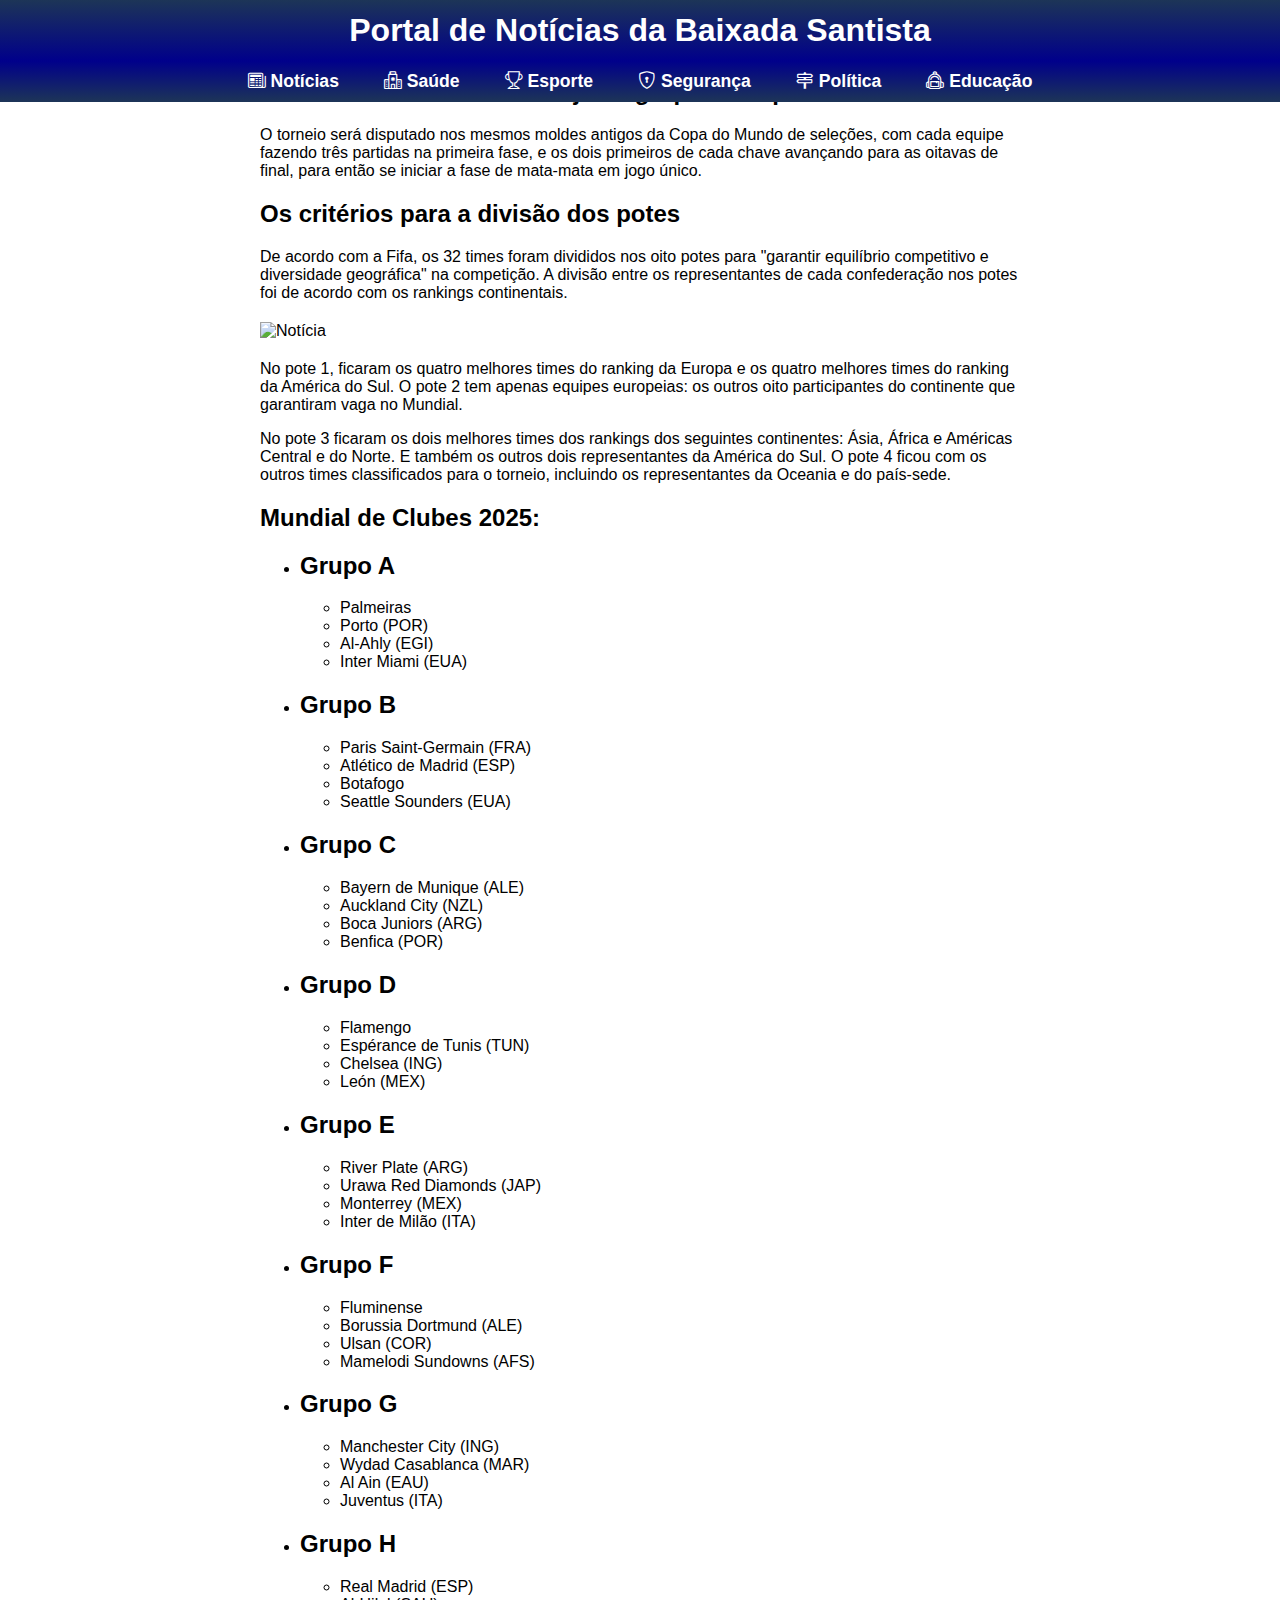
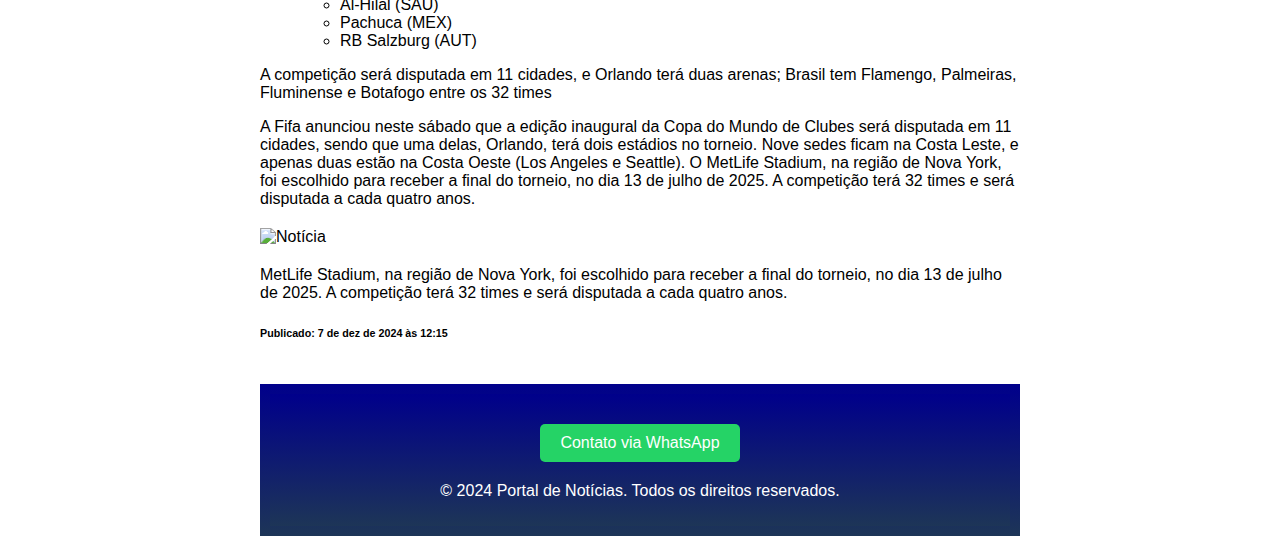
==== index.html @ 89210969 "atualizacao de noticias" ====
<!DOCTYPE html>
<html lang="pt-br">
  <head>
    <meta charset="UTF-8" />
    <meta http-equiv="X-UA-Compatible" content="IE=edge" />
    <meta name="viewport" content="width=device-width, initial-scale=1.0" />
    <link
      rel="stylesheet"
      href="https://cdn.jsdelivr.net/npm/bootstrap-icons@1.11.1/font/bootstrap-icons.css"
    />
    <link rel="stylesheet" href="style.css" />
    <link rel="stylesheet" href="header/header.css" />
    <link rel="stylesheet" href="footer/footer.css" />
    <title>Portal da Baixada</title>
  </head>

  <body>
    <header class="header"></header>

    <div class="container">
      <img
        src="https://pbs.twimg.com/media/GdshTsCWIAAEj3i?format=jpg&name=900x900"
        alt="Notícia"
      />

      <h2>Mundial de Clubes 2025: veja os grupos completos</h2>

      <p>
        O torneio será disputado nos mesmos moldes antigos da Copa do Mundo de seleções, com cada equipe fazendo três partidas na primeira fase, e os dois primeiros de cada chave avançando para as oitavas de final, para então se iniciar a fase de mata-mata em jogo único.
      </p>

      <h2>Os critérios para a divisão dos potes</h2>

      <p>
        De acordo com a Fifa, os 32 times foram divididos nos oito potes para "garantir equilíbrio competitivo e diversidade geográfica" na competição. A divisão entre os representantes de cada confederação nos potes foi de acordo com os rankings continentais.
      </p>

      <img
        src="https://s2-ge.glbimg.com/yIe1vOxu4P1j-DwuPn0Oig8nXSs=/0x0:4906x3153/984x0/smart/filters:strip_icc()/i.s3.glbimg.com/v1/AUTH_bc8228b6673f488aa253bbcb03c80ec5/internal_photos/bs/2024/A/3/5BqN5rSkuLh1soBB4wpw/2024-12-05t182427z-1004828133-up1ekc51f4p4j-rtrmadp-3-soccer-club-draw.jpg"
        alt="Notícia"
      />

      <p>
        No pote 1, ficaram os quatro melhores times do ranking da Europa e os quatro melhores times do ranking da América do Sul. O pote 2 tem apenas equipes europeias: os outros oito participantes do continente que garantiram vaga no Mundial.
      </p>

      <p>
        No pote 3 ficaram os dois melhores times dos rankings dos seguintes continentes: Ásia, África e Américas Central e do Norte. E também os outros dois representantes da América do Sul. O pote 4 ficou com os outros times classificados para o torneio, incluindo os representantes da Oceania e do país-sede.
      </p>

      <h2>Mundial de Clubes 2025:</h2>

      <ul>
        <li>
          <h2>Grupo A</h2>
          <ul>
            <li>Palmeiras</li>
            <li>Porto (POR)</li>
            <li>Al-Ahly (EGI)</li>
            <li>Inter Miami (EUA)</li>
          </ul>
        </li>
        <li>
          <h2>Grupo B</h2>
          <ul>
            <li>Paris Saint-Germain (FRA)</li>
            <li>Atlético de Madrid (ESP)</li>
            <li>Botafogo</li>
            <li>Seattle Sounders (EUA)</li>
          </ul>
        </li>
        <li>
          <h2>Grupo C</h2>
          <ul>
            <li>Bayern de Munique (ALE)</li>
            <li>Auckland City (NZL)</li>
            <li>Boca Juniors (ARG)</li>
            <li>Benfica (POR)</li>
          </ul>
        </li>
        <li>
          <h2>Grupo D</h2>
          <ul>
            <li>Flamengo</li>
            <li>Espérance de Tunis (TUN)</li>
            <li>Chelsea (ING)</li>
            <li>León (MEX)</li>
          </ul>
        </li>
        <li>
          <h2>Grupo E</h2>
          <ul>
            <li>River Plate (ARG)</li>
            <li>Urawa Red Diamonds (JAP)</li>
            <li>Monterrey (MEX)</li>
            <li>Inter de Milão (ITA)</li>
          </ul>
        </li>
        <li>
          <h2>Grupo F</h2>
          <ul>
            <li>Fluminense</li>
            <li>Borussia Dortmund (ALE)</li>
            <li>Ulsan (COR)</li>
            <li>Mamelodi Sundowns (AFS)</li>
          </ul>
        </li>
        <li>
          <h2>Grupo G</h2>
          <ul>
            <li>Manchester City (ING)</li>
            <li>Wydad Casablanca (MAR)</li>
            <li>Al Ain (EAU)</li>
            <li>Juventus (ITA)</li>
          </ul>
        </li>
        <li>
          <h2>Grupo H</h2>
          <ul>
            <li>Real Madrid (ESP)</li>
            <li>Al-Hilal (SAU)</li>
            <li>Pachuca (MEX)</li>
            <li>RB Salzburg (AUT)</li>
          </ul>
        </li>
      </ul>
      <p>A competição será disputada em 11 cidades, e Orlando terá duas arenas; Brasil tem Flamengo, Palmeiras, Fluminense e Botafogo entre os 32 times</p>
      <p>A Fifa anunciou neste sábado que a edição inaugural da Copa do Mundo de Clubes será disputada em 11 cidades, sendo que uma delas, Orlando, terá dois estádios no torneio. Nove sedes ficam na Costa Leste, e apenas duas estão na Costa Oeste (Los Angeles e Seattle). O MetLife Stadium, na região de Nova York, foi escolhido para receber a final do torneio, no dia 13 de julho de 2025. A competição terá 32 times e será disputada a cada quatro anos.</p>
      <img
        src="https://copaamerica.com/stadiums/metlife-stadium.jpg"
        alt="Notícia"
      />

      <p>MetLife Stadium, na região de Nova York, foi escolhido para receber a final do torneio, no dia 13 de julho de 2025. A competição terá 32 times e será disputada a cada quatro anos.</p>

        <h6><span>Publicado:</span> 7 de dez de 2024 às 12:15</h6>
    </div>

    <div class="container">
    
    <footer class="footer"> </footer>
    <script src="main.js"></script>
  </body>
</html>
---- style.css ----
* {
  box-sizing: border-box; /* Garante que margens e bordas sejam incluídas na largura/altura */
}

.container {
  max-width: 100%; /* Limita a largura máxima de elementos */
  overflow-x: hidden; /* Garante que nada ultrapasse a largura */
}

img, iframe, video {
  max-width: 100%; /* Garante que mídias respeitem os limites do container */
  height: auto; /* Mantém proporção */
}

html, body {
  font-family: Arial, sans-serif;
  margin: 0;
  padding: 0;
  overflow-x: hidden; /* Remove a rolagem horizontal */
  width: 100%; /* Garante que o conteúdo não ultrapasse a largura da viewport */
}

.container {
  max-width: 800px;
  margin: 20px auto;
  padding: 0 20px;
}

img {
  max-width: 100%;
  height: auto;
  display: block;
  margin: 20px auto;
}
---- header/header.css ----
html, body {
  font-family: Arial, sans-serif;
  margin: 0;
  padding: 0;
  overflow-x: hidden; /* Remove a rolagem horizontal */
  width: 100%; /* Garante que o conteúdo não ultrapasse a largura da viewport */
}

header {
  width: 100%; /* Navbar ocupa toda a largura */
  color: white;
  text-align: center;
  background-image: linear-gradient(to top, darkblue, #1D3557);
  position: fixed;
}

h1 {
  padding: 2px;
  margin: 10px;
  text-align: center;
}

nav {
  display: flex; /* Ativa o Flexbox */
  justify-content: center; /* Centraliza os itens horizontalmente */
  background-image: linear-gradient(to bottom,darkblue, #1D3557); /* Gradiente no fundo */
  padding: 10px 0; /* Espaçamento vertical */
  position: fixed; /* Fixa a navbar na posição especificada */
  left: 0; /* Alinha ao início da página */
  width: 100%; /* Navbar ocupa toda a largura */

}

nav > a {
  color: white;
  text-decoration: none;
  padding: 1px;
  font-weight: bolder;
  text-decoration: none; /* Remove o sublinhado dos links */
  padding: 10px 15px; /* Espaçamento interno para os links */
  
}

nav > a:hover {
  background-color: white;
  color: darkblue;
  padding: 10px;
  border-radius: 7px;
}

/* Estilo dos itens da lista */
.navbar ul {
  display: flex; /* Flexbox para os itens */
  list-style: none; /* Remove as bolinhas da lista */
  margin: 0;
  padding: 0;
  gap: 25px; /* Espaçamento entre os links */
}

/* Links da navbar */
.navbar ul li a {
  text-decoration: none; /* Remove sublinhado */
  color: #fff; /* Cor do texto */
  font-weight: bold; /* Texto em negrito */
  font-size: 1.1rem; /* Aumenta o tamanho da fonte */
  padding: 5px 10px; /* Espaçamento interno */
  transition: color 0.3s, background-color 0.3s; /* Animação ao passar o mouse */
}

/* Efeito de hover nos links */
.navbar ul li a:hover {
  color: #001f7f; /* Altera a cor do texto ao passar o mouse */
  background: #fff; /* Fundo branco no hover */
  border-radius: 5px; /* Bordas arredondadas */
}

/* Responsividade */
@media (max-width: 768px) {
  header {
    text-align: center;
    padding: 2px;
    background-image: linear-gradient(to bottom,darkblue, #1D3557);
    position: relative; /* Fixa a navbar na posição especificada */
    width: 100%; /* Navbar ocupa toda a largura */
  
  }

  nav {
    display: flex; /* Ativa o Flexbox */
    justify-content: center; /* Centraliza os itens horizontalmente */
    background-image: linear-gradient(to bottom,darkblue, #1D3557); /* Gradiente no fundo */
    padding: 10px 0; /* Espaçamento vertical */
    position: relative; /* Fixa a navbar na posição especificada */
    left: 0; /* Alinha ao início da página */
    width: 100%; /* Navbar ocupa toda a largura */
  
  }

  .navbar ul {
    flex-direction: column; /* Links em coluna */
    align-items: center; /* Centraliza os itens */
    gap: 15px; /* Reduz o espaçamento entre links */
  }
}
---- footer/footer.css ----
html, body {
  font-family: Arial, sans-serif;
  margin: 0;
  padding: 0;
  overflow-x: hidden; /* Remove a rolagem horizontal */
  width: 100%; /* Garante que o conteúdo não ultrapasse a largura da viewport */
}

.contact-button {
  display: block;
  width: 100%;
  max-width: 200px;
  margin: 20px auto;
  padding: 10px 20px;
  background-color: #25d366;
  color: white;
  text-align: center;
  text-decoration: none;
  border-radius: 5px;
}

.contact-button:hover {
  background-color: #128c7e;
}

footer {
  background-image: linear-gradient(to bottom,darkblue, #1D3557); /* Gradiente no fundo */
  color: white;
  text-align: center;
  padding: 10px;
  bottom: 0;
  width: 100%;
}
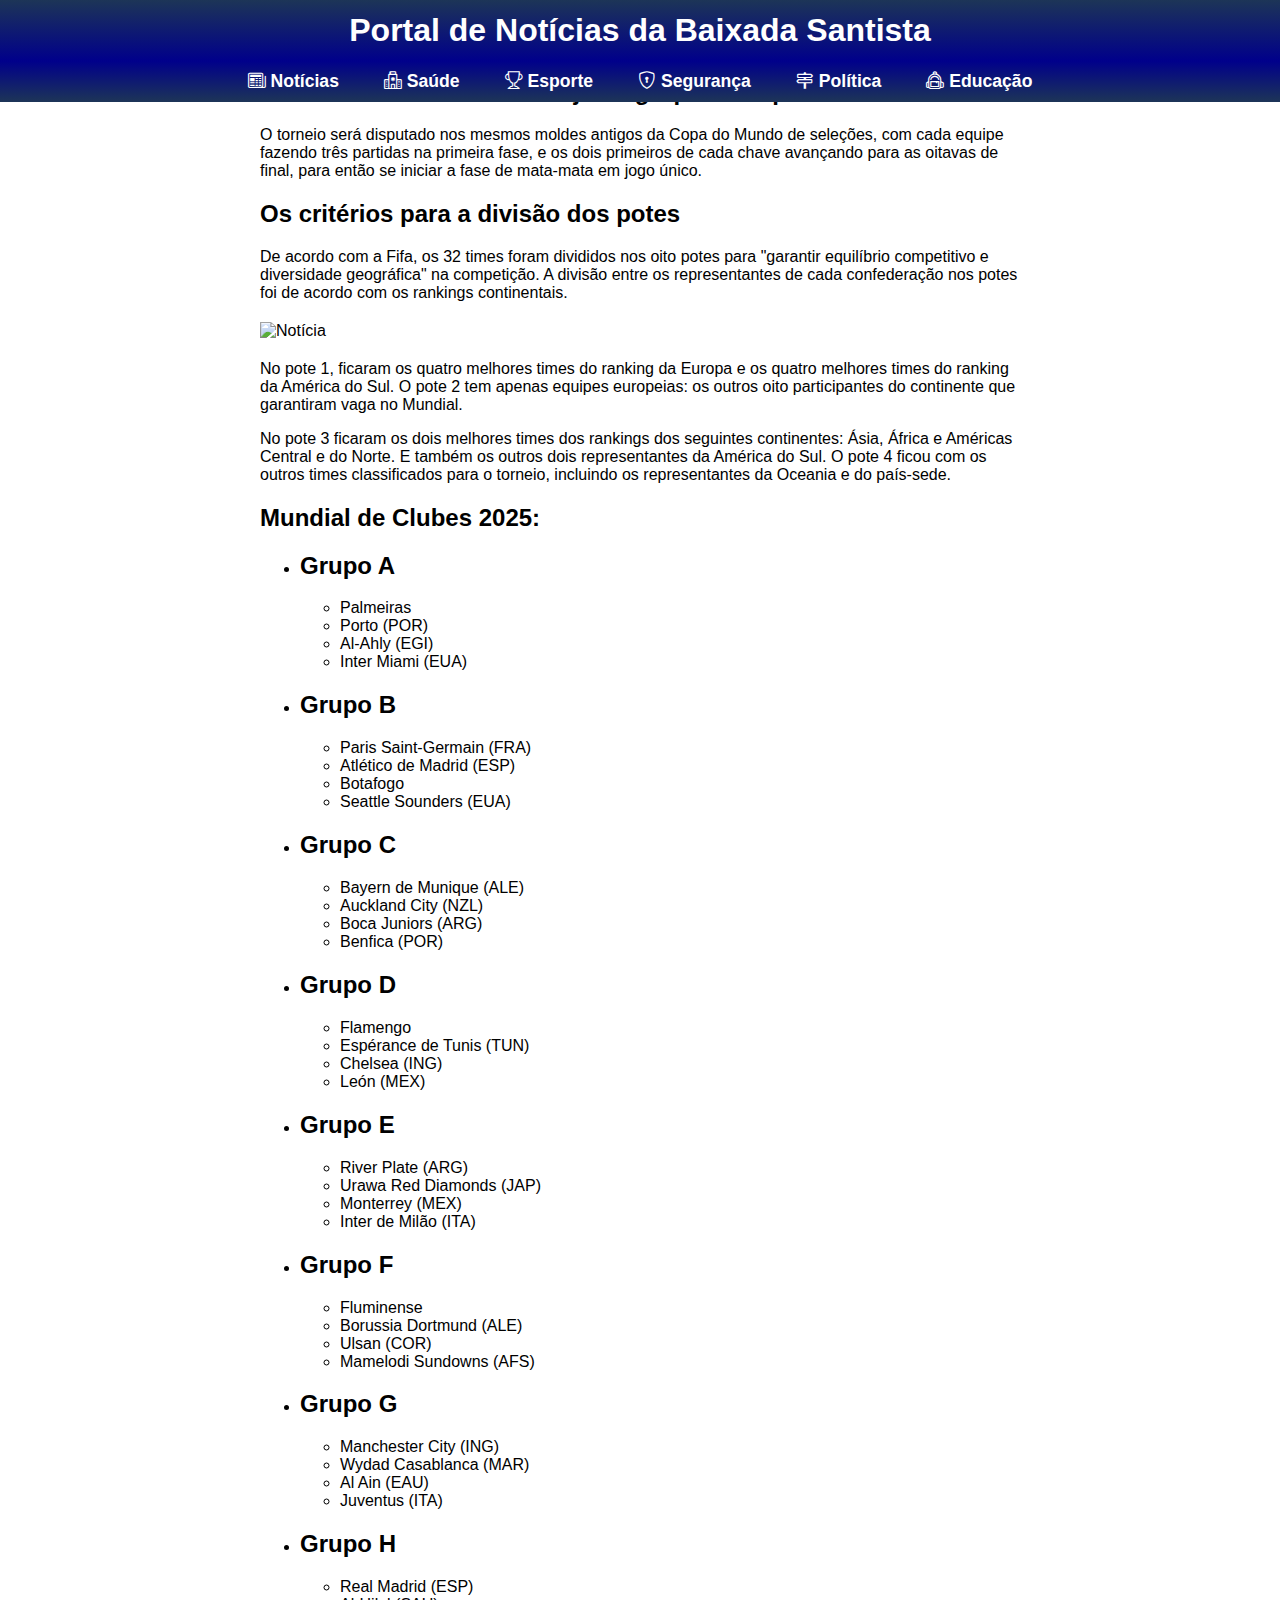
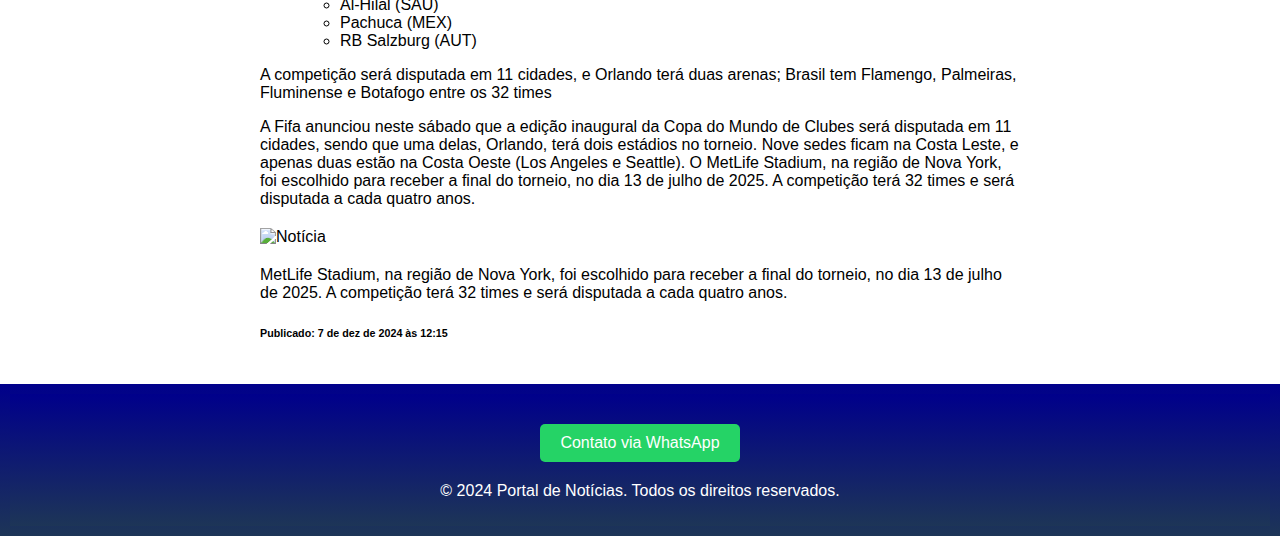
==== commit b7527d83: "update, corrigindo footer" ====
--- a/index.html
+++ b/index.html
@@ -135,8 +135,6 @@
 
         <h6><span>Publicado:</span> 7 de dez de 2024 às 12:15</h6>
     </div>
-
-    <div class="container">
     
     <footer class="footer"> </footer>
     <script src="main.js"></script>
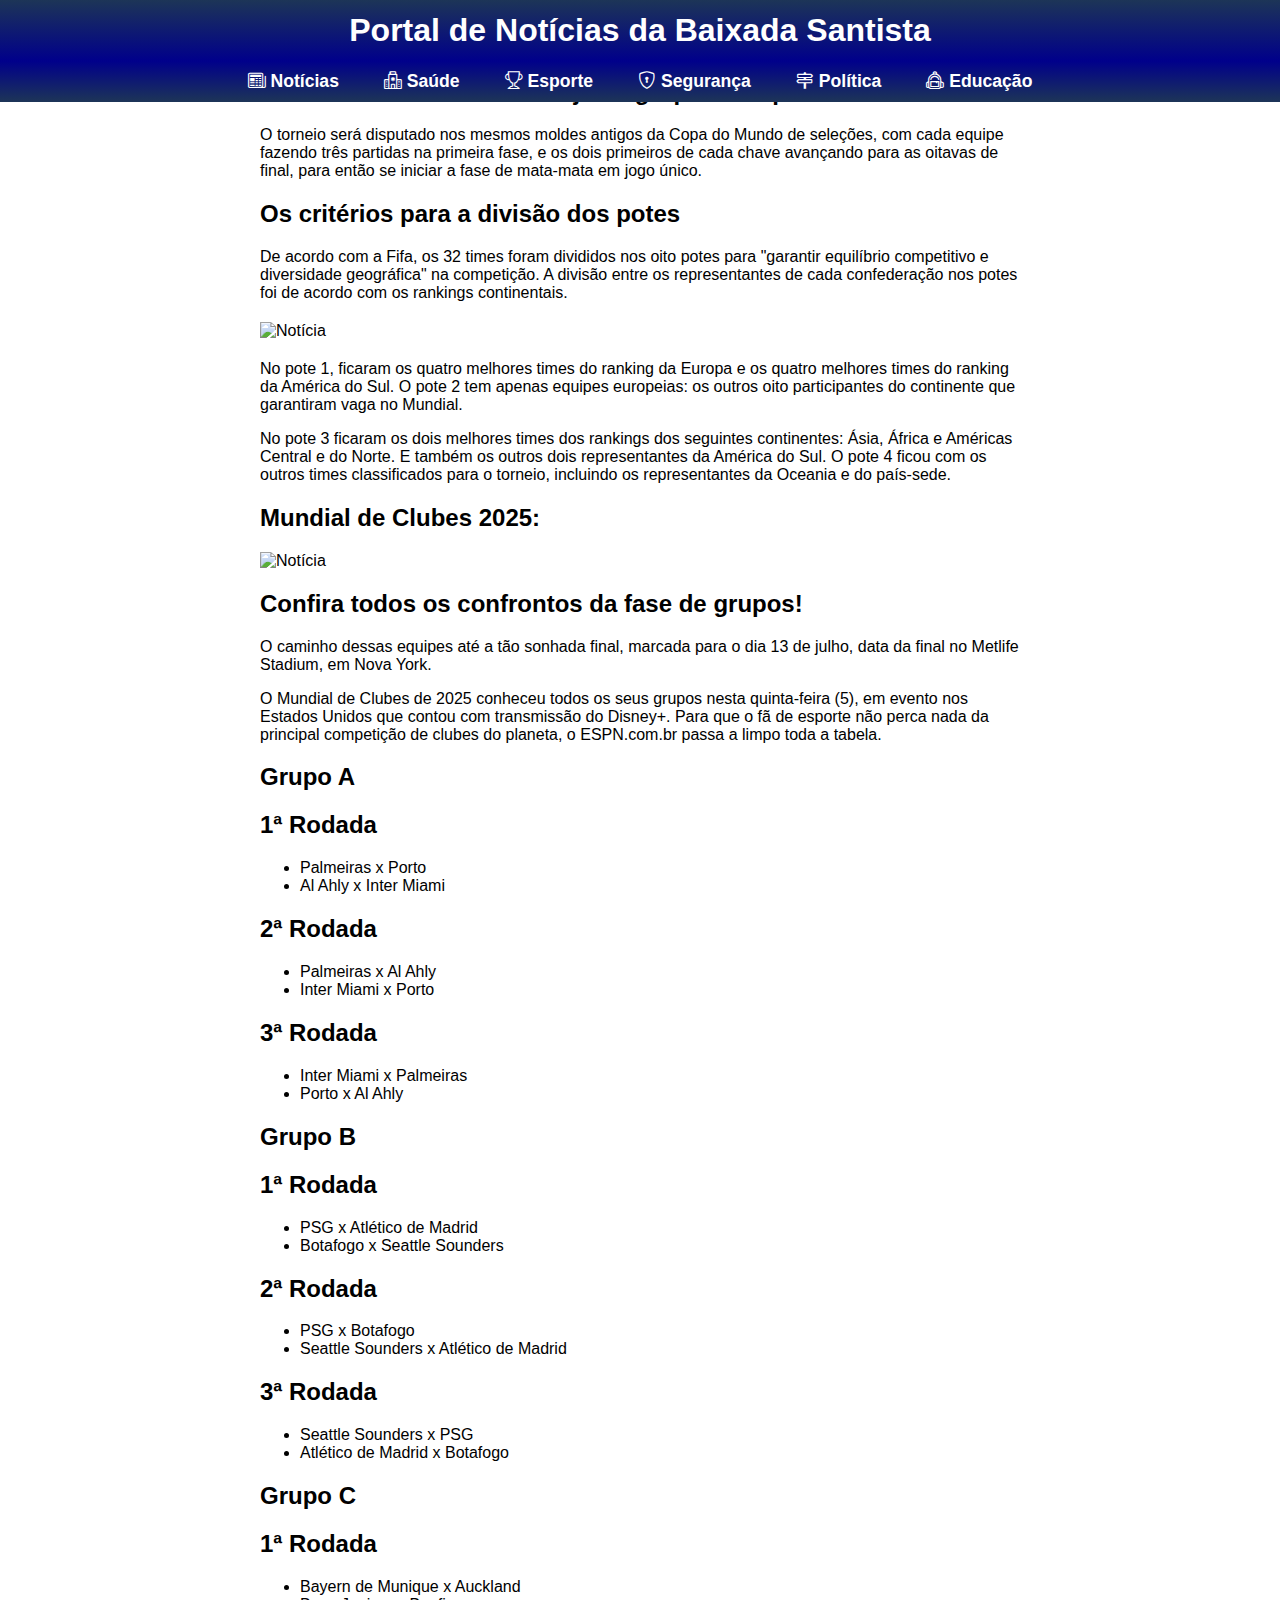
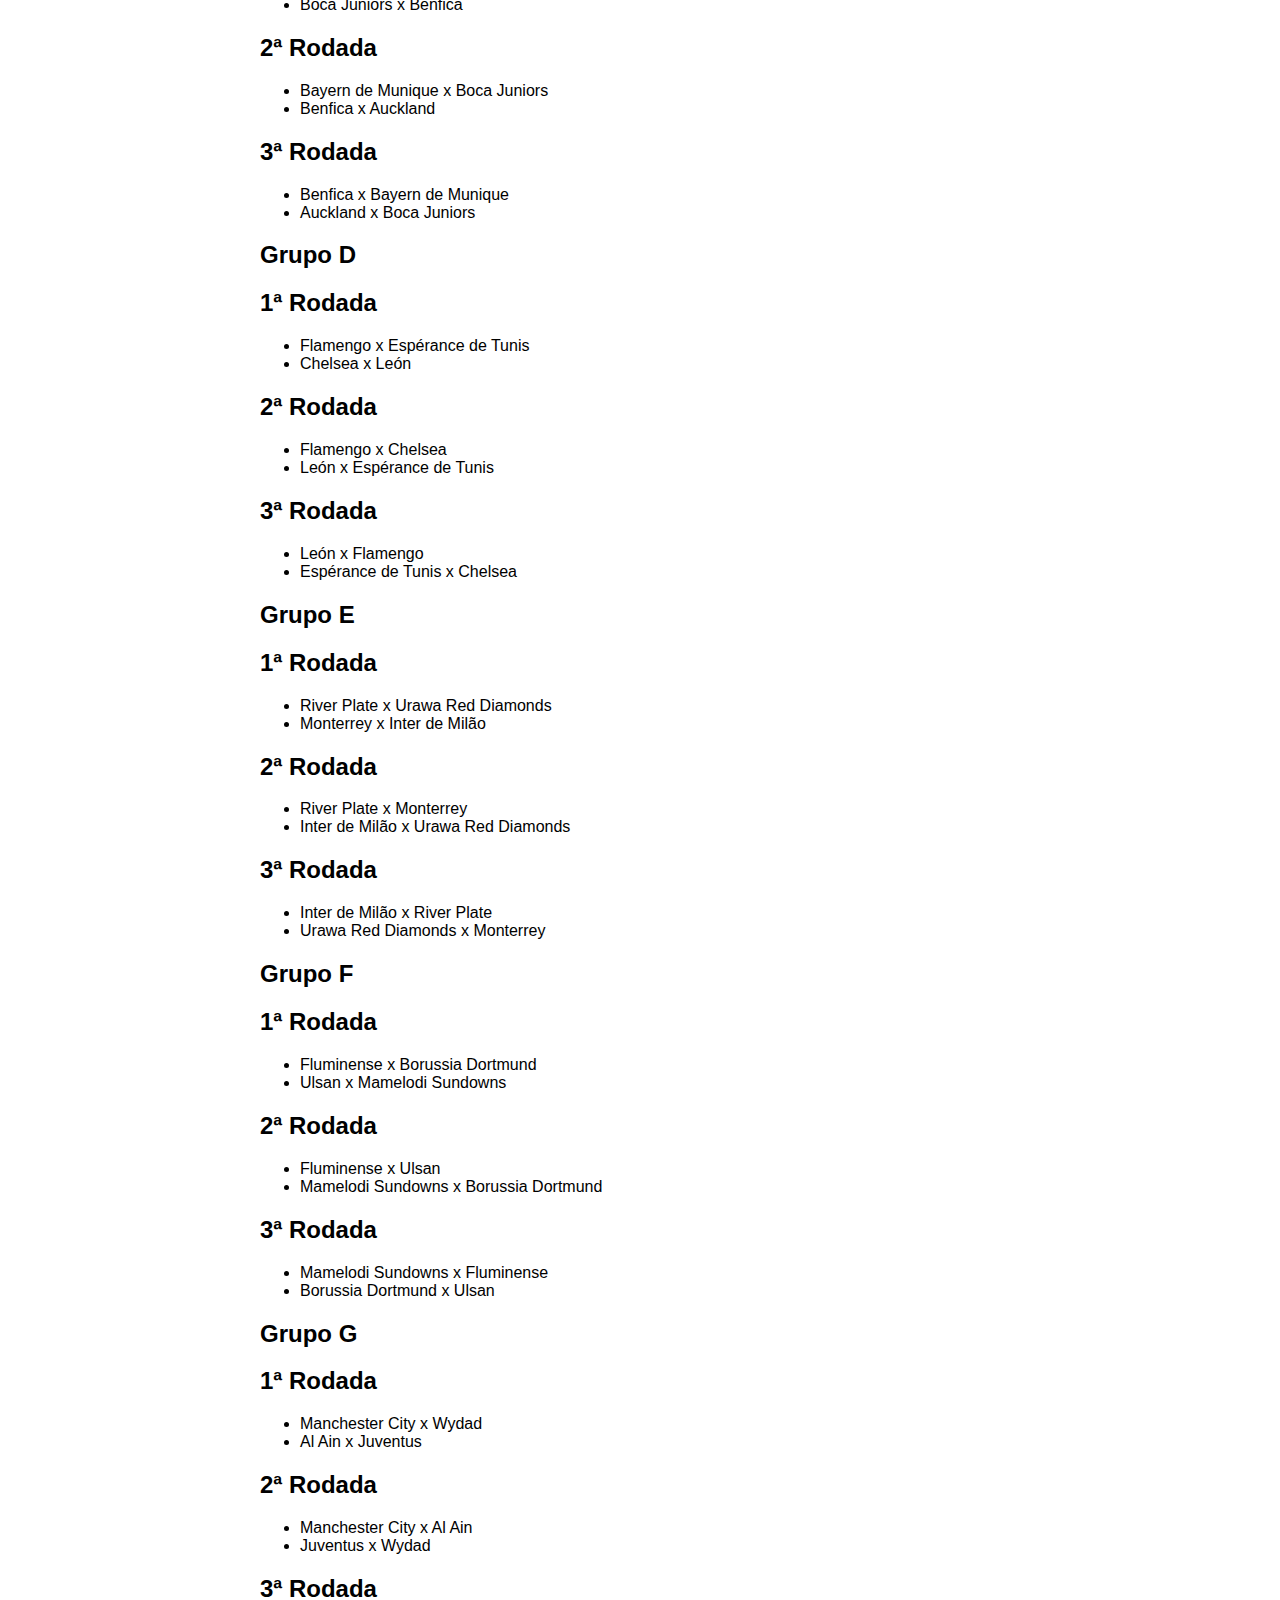
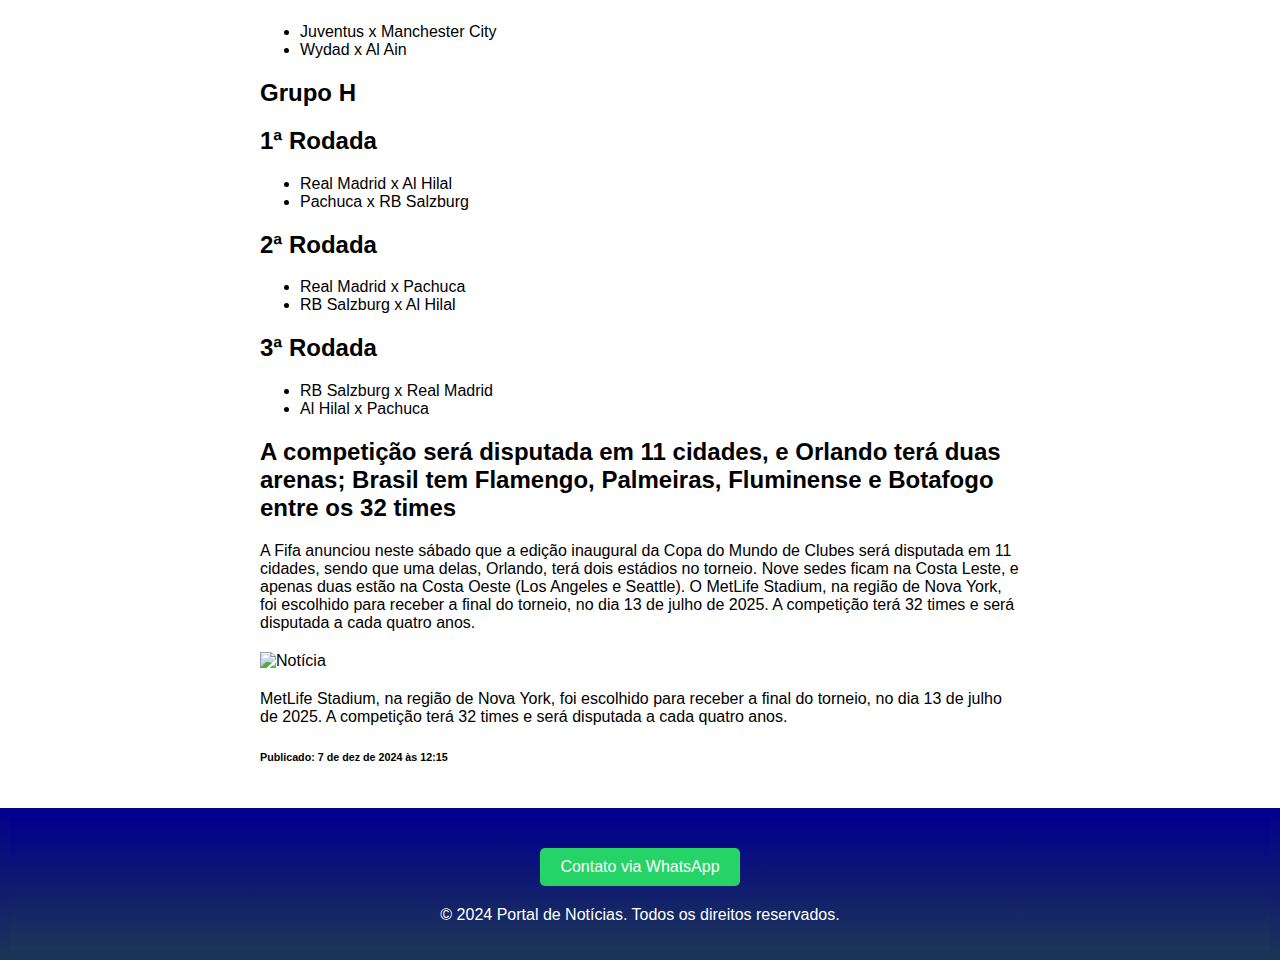
==== commit 0c2df6a8: "update noticias" ====
--- a/index.html
+++ b/index.html
@@ -50,81 +50,153 @@
 
       <h2>Mundial de Clubes 2025:</h2>
 
-      <ul>
-        <li>
-          <h2>Grupo A</h2>
-          <ul>
-            <li>Palmeiras</li>
-            <li>Porto (POR)</li>
-            <li>Al-Ahly (EGI)</li>
-            <li>Inter Miami (EUA)</li>
-          </ul>
-        </li>
-        <li>
-          <h2>Grupo B</h2>
-          <ul>
-            <li>Paris Saint-Germain (FRA)</li>
-            <li>Atlético de Madrid (ESP)</li>
-            <li>Botafogo</li>
-            <li>Seattle Sounders (EUA)</li>
-          </ul>
-        </li>
-        <li>
-          <h2>Grupo C</h2>
-          <ul>
-            <li>Bayern de Munique (ALE)</li>
-            <li>Auckland City (NZL)</li>
-            <li>Boca Juniors (ARG)</li>
-            <li>Benfica (POR)</li>
-          </ul>
-        </li>
-        <li>
-          <h2>Grupo D</h2>
-          <ul>
-            <li>Flamengo</li>
-            <li>Espérance de Tunis (TUN)</li>
-            <li>Chelsea (ING)</li>
-            <li>León (MEX)</li>
-          </ul>
-        </li>
-        <li>
-          <h2>Grupo E</h2>
-          <ul>
-            <li>River Plate (ARG)</li>
-            <li>Urawa Red Diamonds (JAP)</li>
-            <li>Monterrey (MEX)</li>
-            <li>Inter de Milão (ITA)</li>
-          </ul>
-        </li>
-        <li>
-          <h2>Grupo F</h2>
-          <ul>
-            <li>Fluminense</li>
-            <li>Borussia Dortmund (ALE)</li>
-            <li>Ulsan (COR)</li>
-            <li>Mamelodi Sundowns (AFS)</li>
-          </ul>
-        </li>
-        <li>
-          <h2>Grupo G</h2>
-          <ul>
-            <li>Manchester City (ING)</li>
-            <li>Wydad Casablanca (MAR)</li>
-            <li>Al Ain (EAU)</li>
-            <li>Juventus (ITA)</li>
-          </ul>
-        </li>
-        <li>
-          <h2>Grupo H</h2>
-          <ul>
-            <li>Real Madrid (ESP)</li>
-            <li>Al-Hilal (SAU)</li>
-            <li>Pachuca (MEX)</li>
-            <li>RB Salzburg (AUT)</li>
-          </ul>
-        </li>
-      </ul>
-      <p>A competição será disputada em 11 cidades, e Orlando terá duas arenas; Brasil tem Flamengo, Palmeiras, Fluminense e Botafogo entre os 32 times</p>
+      <img
+        src="https://cdn2.tribunaonline.com.br/img/inline/210000/1200x720/Mundial-de-Clubes-2025-veja-a-tabela-com-os-jogos-0021188300202412052126-2.webp?fallback=https%3A%2F%2Fcdn2.tribunaonline.com.br%2Fimg%2Finline%2F210000%2FMundial-de-Clubes-2025-veja-a-tabela-com-os-jogos-0021188300202412052126.jpg%3Fxid%3D970828%26resize%3D1000%252C500%26t%3D1733444784&xid=970828"
+        alt="Notícia"
+      />
+      
+      <h2>Confira todos os confrontos da fase de grupos!</h2>
+    
+      <p>O caminho dessas equipes até a tão sonhada final, marcada para o dia 13 de julho, data da final no Metlife Stadium, em Nova York.</p>
+      <p>O Mundial de Clubes de 2025 conheceu todos os seus grupos nesta quinta-feira (5), em evento nos Estados Unidos que contou com transmissão do Disney+. Para que o fã de esporte não perca nada da principal competição de clubes do planeta, o ESPN.com.br passa a limpo toda a tabela.</p>
+
+      <h2>Grupo A</h2>
+<h2>1ª Rodada</h2>
+<ul>
+    <li>Palmeiras x Porto</li>
+    <li>Al Ahly x Inter Miami</li>
+</ul>
+<h2>2ª Rodada</h2>
+<ul>
+    <li>Palmeiras x Al Ahly</li>
+    <li>Inter Miami x Porto</li>
+</ul>
+<h2>3ª Rodada</h2>
+<ul>
+    <li>Inter Miami x Palmeiras</li>
+    <li>Porto x Al Ahly</li>
+</ul>
+
+<h2>Grupo B</h2>
+<h2>1ª Rodada</h2>
+<ul>
+    <li>PSG x Atlético de Madrid</li>
+    <li>Botafogo x Seattle Sounders</li>
+</ul>
+<h2>2ª Rodada</h2>
+<ul>
+    <li>PSG x Botafogo</li>
+    <li>Seattle Sounders x Atlético de Madrid</li>
+</ul>
+<h2>3ª Rodada</h2>
+<ul>
+    <li>Seattle Sounders x PSG</li>
+    <li>Atlético de Madrid x Botafogo</li>
+</ul>
+
+<h2>Grupo C</h2>
+<h2>1ª Rodada</h2>
+<ul>
+    <li>Bayern de Munique x Auckland</li>
+    <li>Boca Juniors x Benfica</li>
+</ul>
+<h2>2ª Rodada</h2>
+<ul>
+    <li>Bayern de Munique x Boca Juniors</li>
+    <li>Benfica x Auckland</li>
+</ul>
+<h2>3ª Rodada</h2>
+<ul>
+    <li>Benfica x Bayern de Munique</li>
+    <li>Auckland x Boca Juniors</li>
+</ul>
+
+<h2>Grupo D</h2>
+<h2>1ª Rodada</h2>
+<ul>
+    <li>Flamengo x Espérance de Tunis</li>
+    <li>Chelsea x León</li>
+</ul>
+<h2>2ª Rodada</h2>
+<ul>
+    <li>Flamengo x Chelsea</li>
+    <li>León x Espérance de Tunis</li>
+</ul>
+<h2>3ª Rodada</h2>
+<ul>
+    <li>León x Flamengo</li>
+    <li>Espérance de Tunis x Chelsea</li>
+</ul>
+
+<h2>Grupo E</h2>
+<h2>1ª Rodada</h2>
+<ul>
+    <li>River Plate x Urawa Red Diamonds</li>
+    <li>Monterrey x Inter de Milão</li>
+</ul>
+<h2>2ª Rodada</h2>
+<ul>
+    <li>River Plate x Monterrey</li>
+    <li>Inter de Milão x Urawa Red Diamonds</li>
+</ul>
+<h2>3ª Rodada</h2>
+<ul>
+    <li>Inter de Milão x River Plate</li>
+    <li>Urawa Red Diamonds x Monterrey</li>
+</ul>
+
+<h2>Grupo F</h2>
+<h2>1ª Rodada</h2>
+<ul>
+    <li>Fluminense x Borussia Dortmund</li>
+    <li>Ulsan x Mamelodi Sundowns</li>
+</ul>
+<h2>2ª Rodada</h2>
+<ul>
+    <li>Fluminense x Ulsan</li>
+    <li>Mamelodi Sundowns x Borussia Dortmund</li>
+</ul>
+<h2>3ª Rodada</h2>
+<ul>
+    <li>Mamelodi Sundowns x Fluminense</li>
+    <li>Borussia Dortmund x Ulsan</li>
+</ul>
+
+<h2>Grupo G</h2>
+<h2>1ª Rodada</h2>
+<ul>
+    <li>Manchester City x Wydad</li>
+    <li>Al Ain x Juventus</li>
+</ul>
+<h2>2ª Rodada</h2>
+<ul>
+    <li>Manchester City x Al Ain</li>
+    <li>Juventus x Wydad</li>
+</ul>
+<h2>3ª Rodada</h2>
+<ul>
+    <li>Juventus x Manchester City</li>
+    <li>Wydad x Al Ain</li>
+</ul>
+
+<h2>Grupo H</h2>
+<h2>1ª Rodada</h2>
+<ul>
+    <li>Real Madrid x Al Hilal</li>
+    <li>Pachuca x RB Salzburg</li>
+</ul>
+<h2>2ª Rodada</h2>
+<ul>
+    <li>Real Madrid x Pachuca</li>
+    <li>RB Salzburg x Al Hilal</li>
+</ul>
+<h2>3ª Rodada</h2>
+<ul>
+    <li>RB Salzburg x Real Madrid</li>
+    <li>Al Hilal x Pachuca</li>
+</ul>
+
+      <h2>A competição será disputada em 11 cidades, e Orlando terá duas arenas; Brasil tem Flamengo, Palmeiras, Fluminense e Botafogo entre os 32 times</h2>
       <p>A Fifa anunciou neste sábado que a edição inaugural da Copa do Mundo de Clubes será disputada em 11 cidades, sendo que uma delas, Orlando, terá dois estádios no torneio. Nove sedes ficam na Costa Leste, e apenas duas estão na Costa Oeste (Los Angeles e Seattle). O MetLife Stadium, na região de Nova York, foi escolhido para receber a final do torneio, no dia 13 de julho de 2025. A competição terá 32 times e será disputada a cada quatro anos.</p>
       <img
         src="https://copaamerica.com/stadiums/metlife-stadium.jpg"
--- a/header/header.css
+++ b/header/header.css
@@ -79,26 +79,28 @@
   header {
     text-align: center;
     padding: 2px;
-    background-image: linear-gradient(to bottom,darkblue, #1D3557);
+    background-image: linear-gradient(to bottom, darkblue, #1D3557);
     position: relative; /* Fixa a navbar na posição especificada */
     width: 100%; /* Navbar ocupa toda a largura */
-  
   }
 
   nav {
     display: flex; /* Ativa o Flexbox */
     justify-content: center; /* Centraliza os itens horizontalmente */
-    background-image: linear-gradient(to bottom,darkblue, #1D3557); /* Gradiente no fundo */
+    background-image: linear-gradient(to bottom, darkblue, #1D3557); /* Gradiente no fundo */
     padding: 10px 0; /* Espaçamento vertical */
     position: relative; /* Fixa a navbar na posição especificada */
     left: 0; /* Alinha ao início da página */
     width: 100%; /* Navbar ocupa toda a largura */
-  
   }
 
   .navbar ul {
-    flex-direction: column; /* Links em coluna */
-    align-items: center; /* Centraliza os itens */
-    gap: 15px; /* Reduz o espaçamento entre links */
+    display: grid; /* Ativa o Grid */
+    grid-template-columns: 1fr 1fr; /* Define duas colunas de largura igual */
+    justify-items: center; /* Centraliza os itens em cada célula */
+    gap: 15px; /* Espaçamento entre os itens */
+    padding: 0; /* Remove o padding padrão */
+    margin: 0; /* Remove o margin padrão */
+    list-style: none; /* Remove o estilo padrão da lista */
   }
 }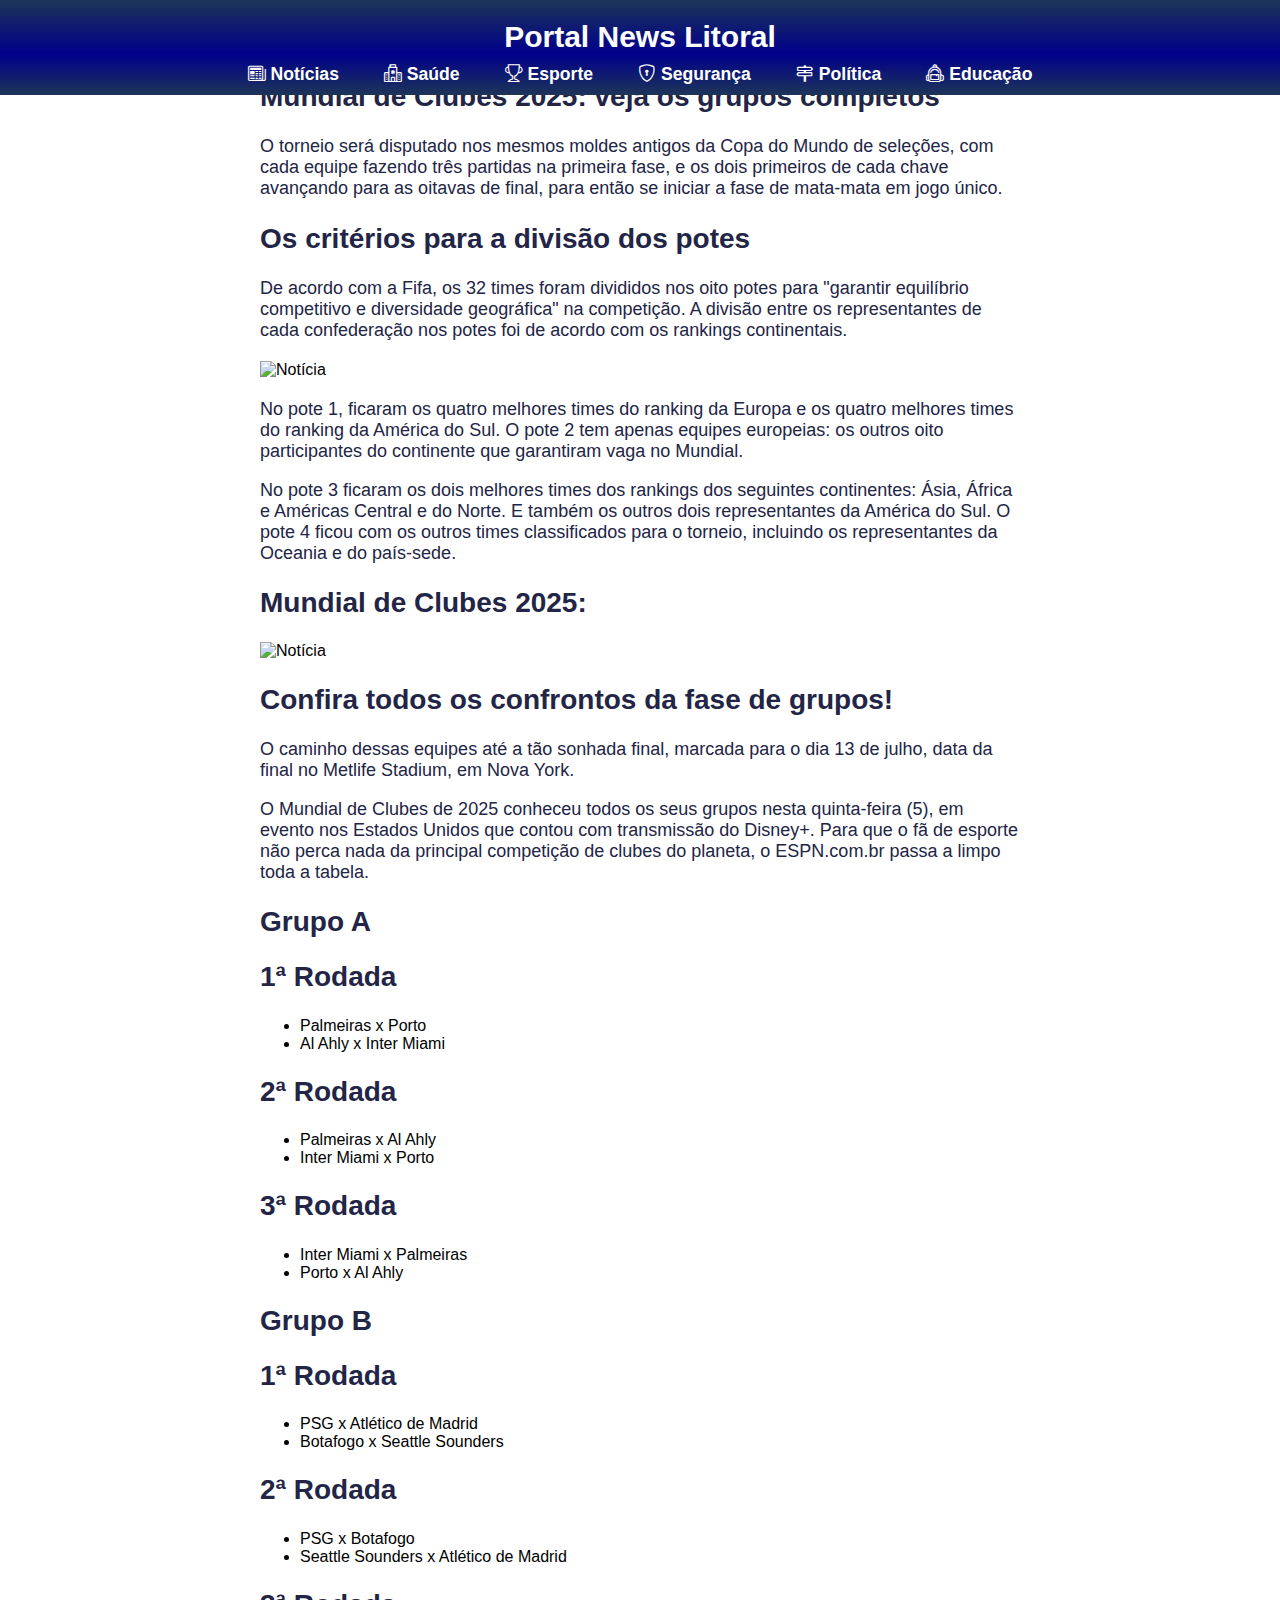
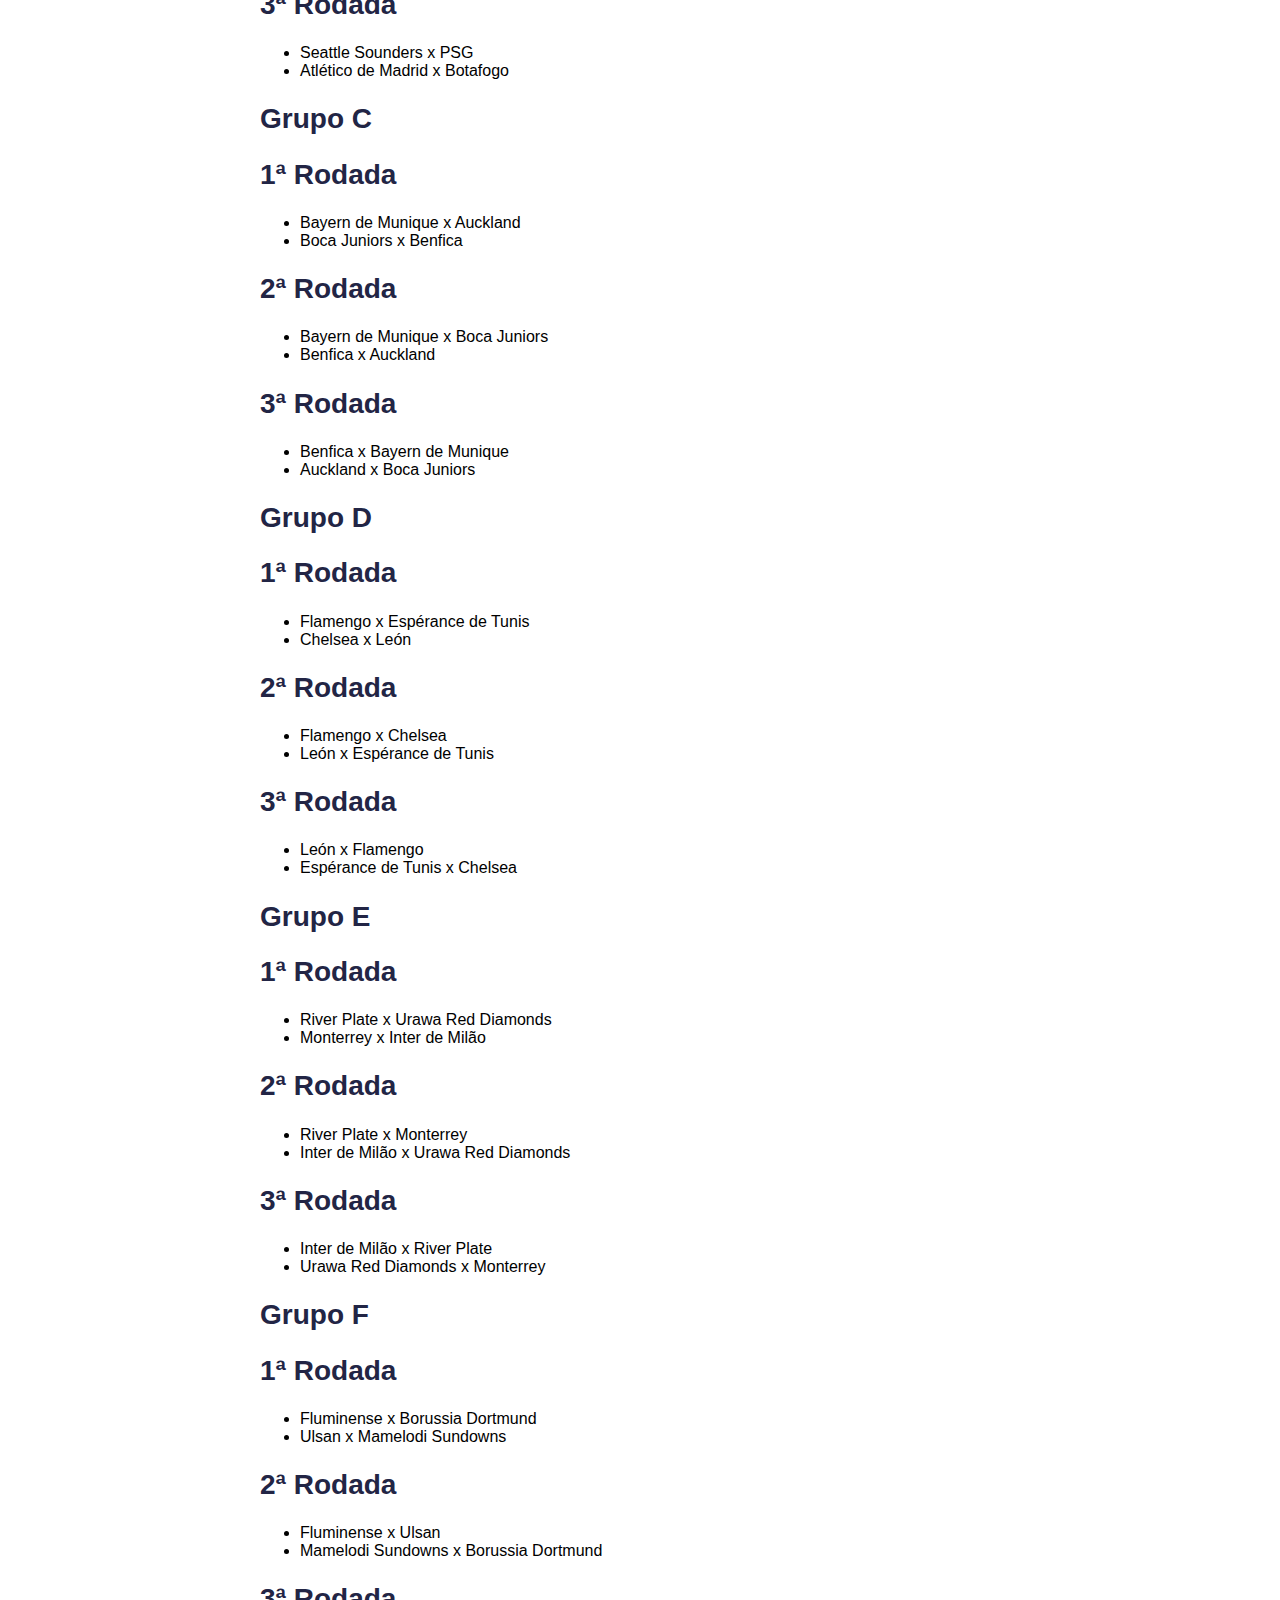
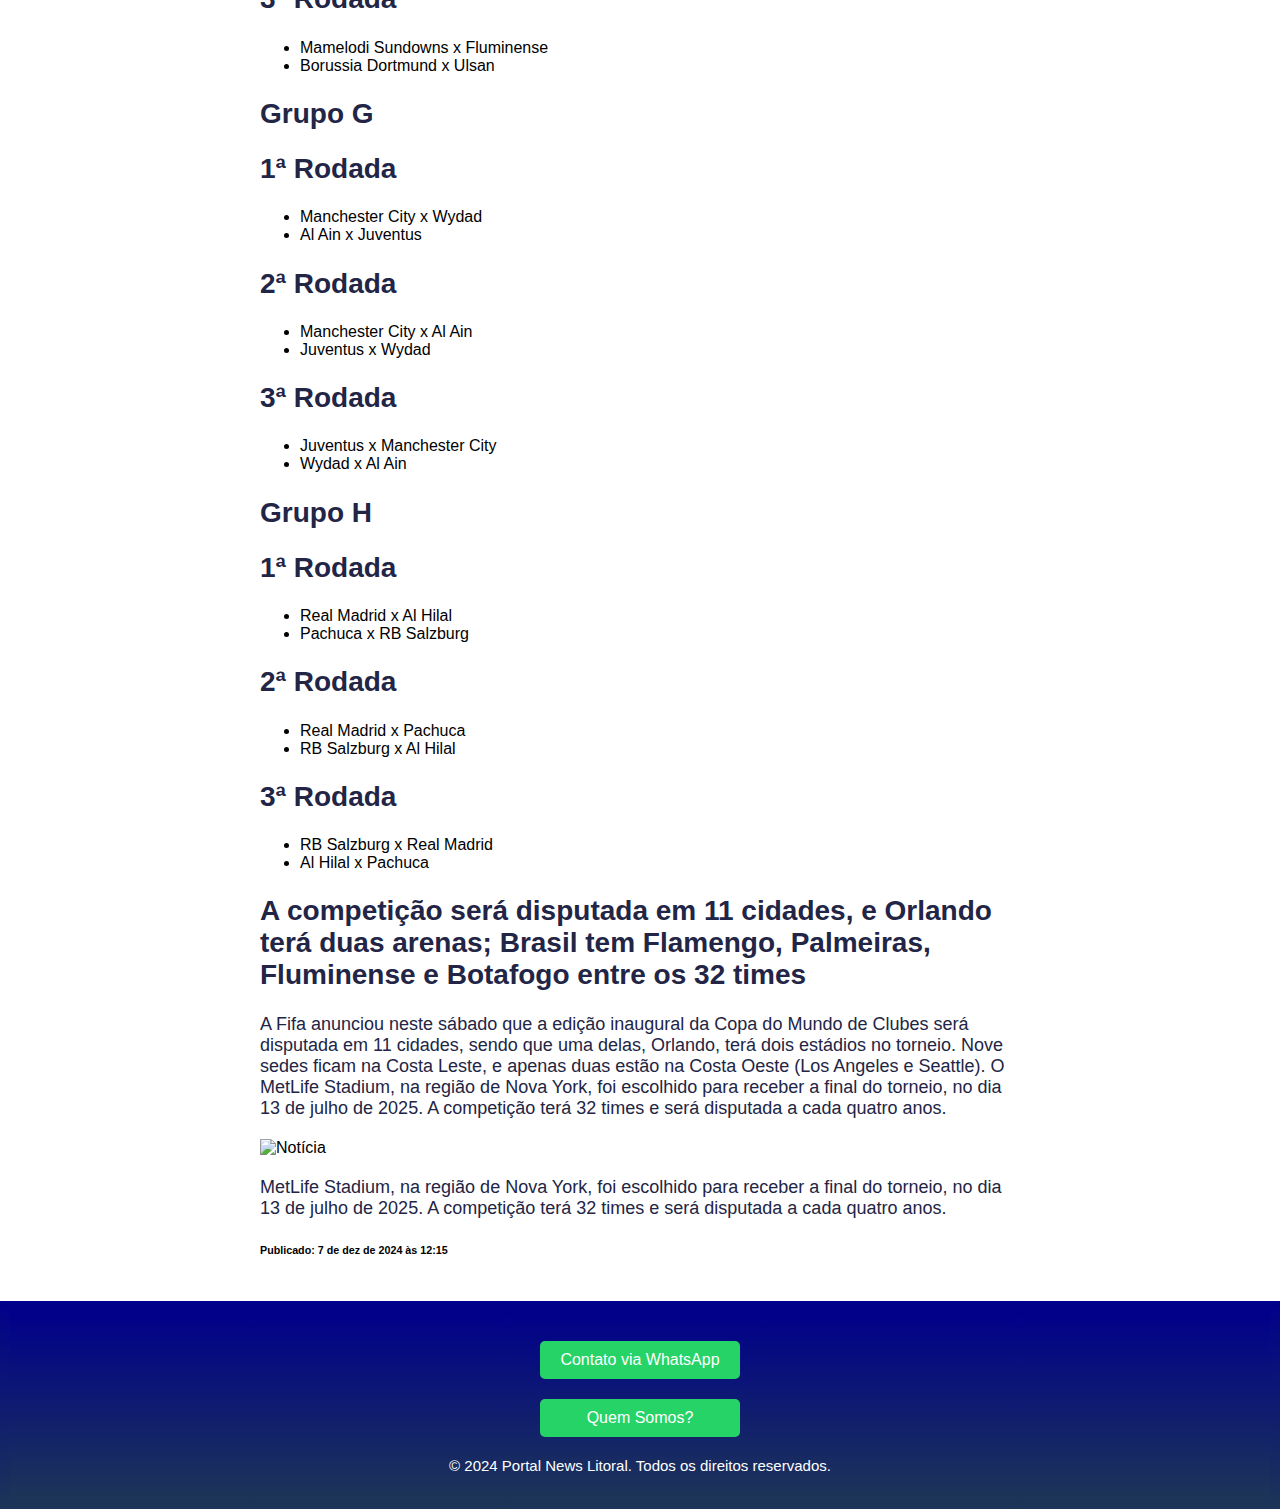
==== commit c001ab5a: "update responsivo" ====
--- a/index.html
+++ b/index.html
@@ -8,10 +8,10 @@
       rel="stylesheet"
       href="https://cdn.jsdelivr.net/npm/bootstrap-icons@1.11.1/font/bootstrap-icons.css"
     />
-    <link rel="stylesheet" href="style.css" />
+    <link rel="stylesheet" href="/styleGlobal.css" />
     <link rel="stylesheet" href="header/header.css" />
     <link rel="stylesheet" href="footer/footer.css" />
-    <title>Portal da Baixada</title>
+    <title>Portal Litoral News</title>
   </head>
 
   <body>
--- a/styleGlobal.css
+++ b/styleGlobal.css
@@ -0,0 +1,56 @@
+@import url('https://fonts.googleapis.com/css2?family=Roboto:ital,wght@0,100;0,300;0,400;0,500;0,700;0,900;1,100;1,300;1,400;1,500;1,700;1,900&display=swap');
+
+* {
+  box-sizing: border-box; /* Garante que margens e bordas sejam incluídas na largura/altura */
+}
+
+.container {
+  max-width: 100%; /* Limita a largura máxima de elementos */
+  overflow-x: hidden; /* Garante que nada ultrapasse a largura */
+}
+
+img, iframe, video {
+  max-width: 100%; /* Garante que mídias respeitem os limites do container */
+  height: auto; /* Mantém proporção */
+}
+
+html, body {
+  font-family: "Roboto", Arial, sans-serif;
+  margin: 0;
+  padding: 0;
+  overflow-x: hidden; /* Remove a rolagem horizontal */
+  width: 100%; /* Garante que o conteúdo não ultrapasse a largura da viewport */
+}
+
+h2 {
+  font-size: 28px;
+  color: #222545;
+}
+
+p{
+  font-size: 18px;
+  color: #222545;
+}
+
+.container {
+  max-width: 800px;
+  margin: 20px auto;
+  padding: 0 20px;
+}
+
+img {
+  max-width: 100%;
+  height: auto;
+  display: block;
+  margin: 20px auto;
+}
+
+/* Responsividade */
+@media (max-width: 768px) {
+  img {
+    max-width: 100%;
+    height: auto;
+    display: block;
+    margin: 2px auto;
+  }
+}
--- a/header/header.css
+++ b/header/header.css
@@ -15,8 +15,9 @@
 }
 
 h1 {
-  padding: 2px;
-  margin: 10px;
+  font-size:30px;
+  padding: 0px;
+  margin-bottom: 0px;
   text-align: center;
 }
 
--- a/footer/footer.css
+++ b/footer/footer.css
@@ -23,6 +23,11 @@
   background-color: #128c7e;
 }
 
+.p {
+  color: white;
+  font-size: 15px;
+}
+
 footer {
   background-image: linear-gradient(to bottom,darkblue, #1D3557); /* Gradiente no fundo */
   color: white;
@@ -30,4 +35,4 @@
   padding: 10px;
   bottom: 0;
   width: 100%;
-}+}
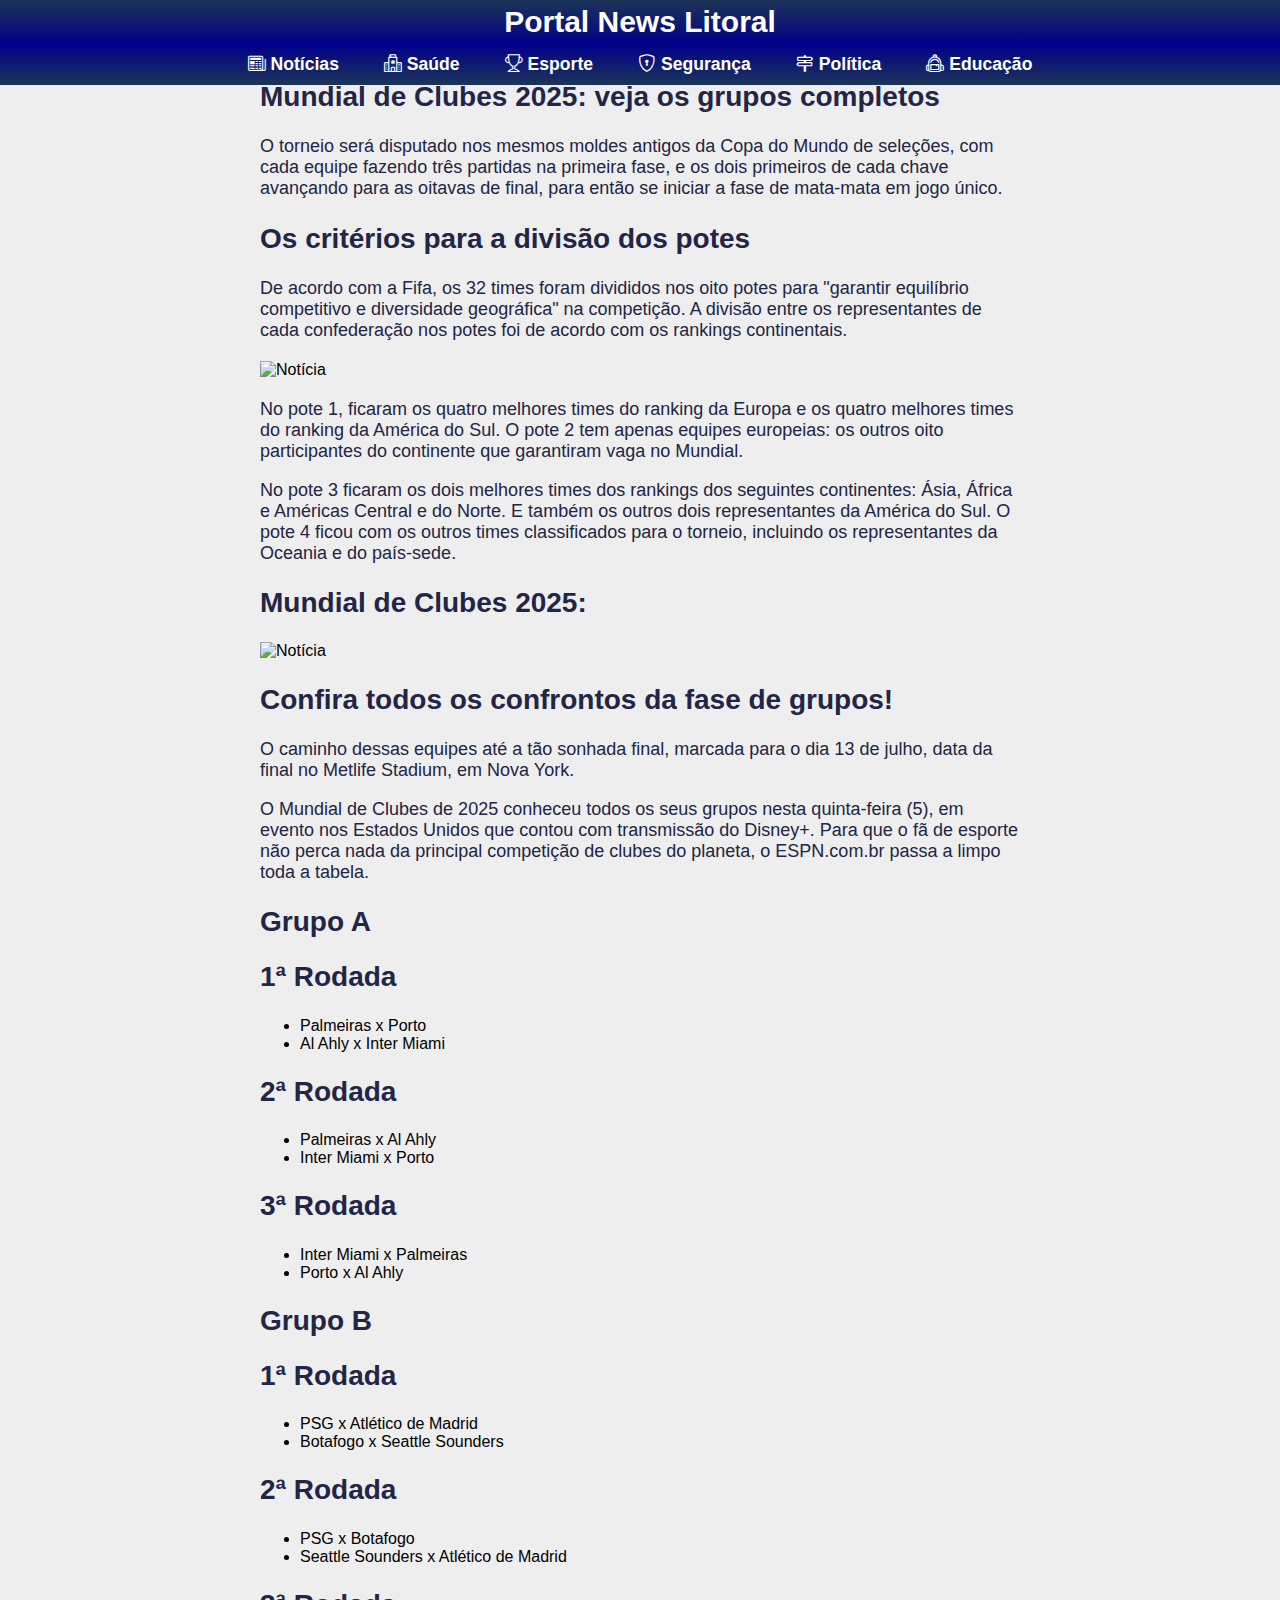
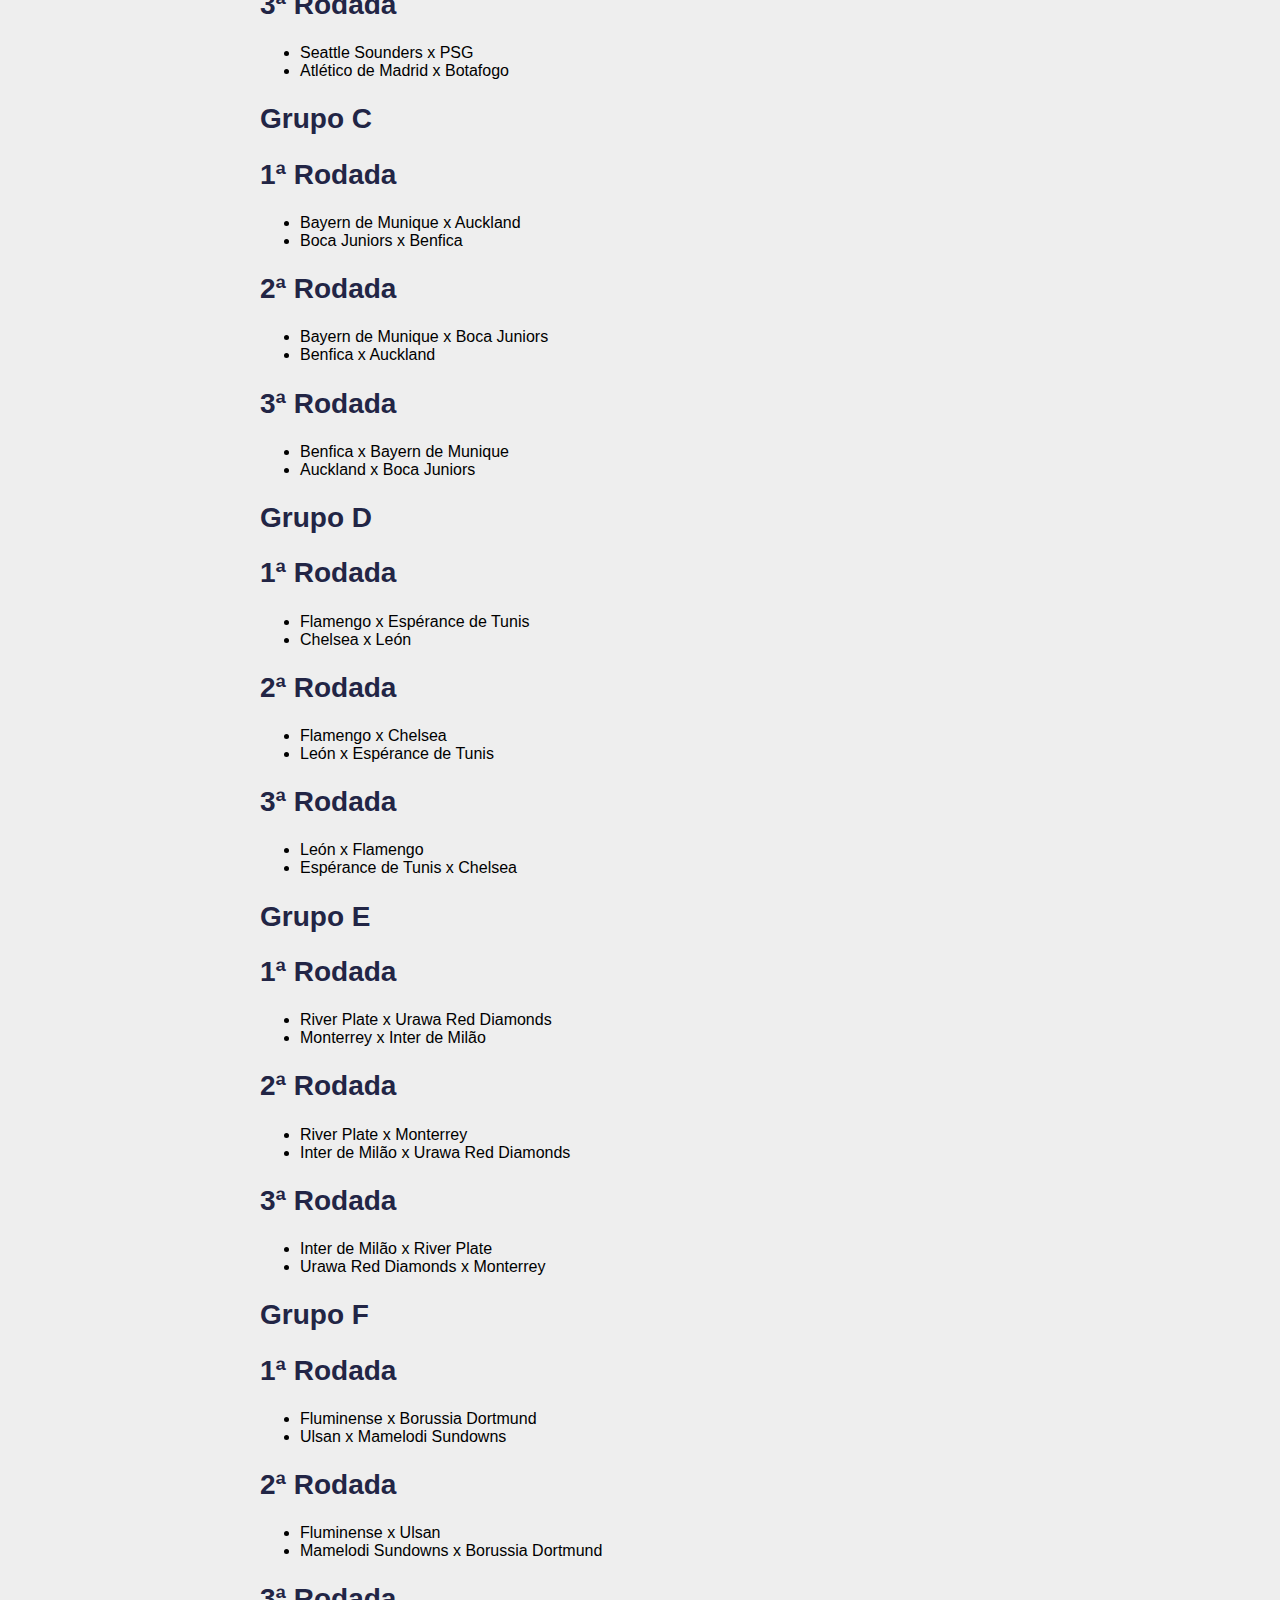
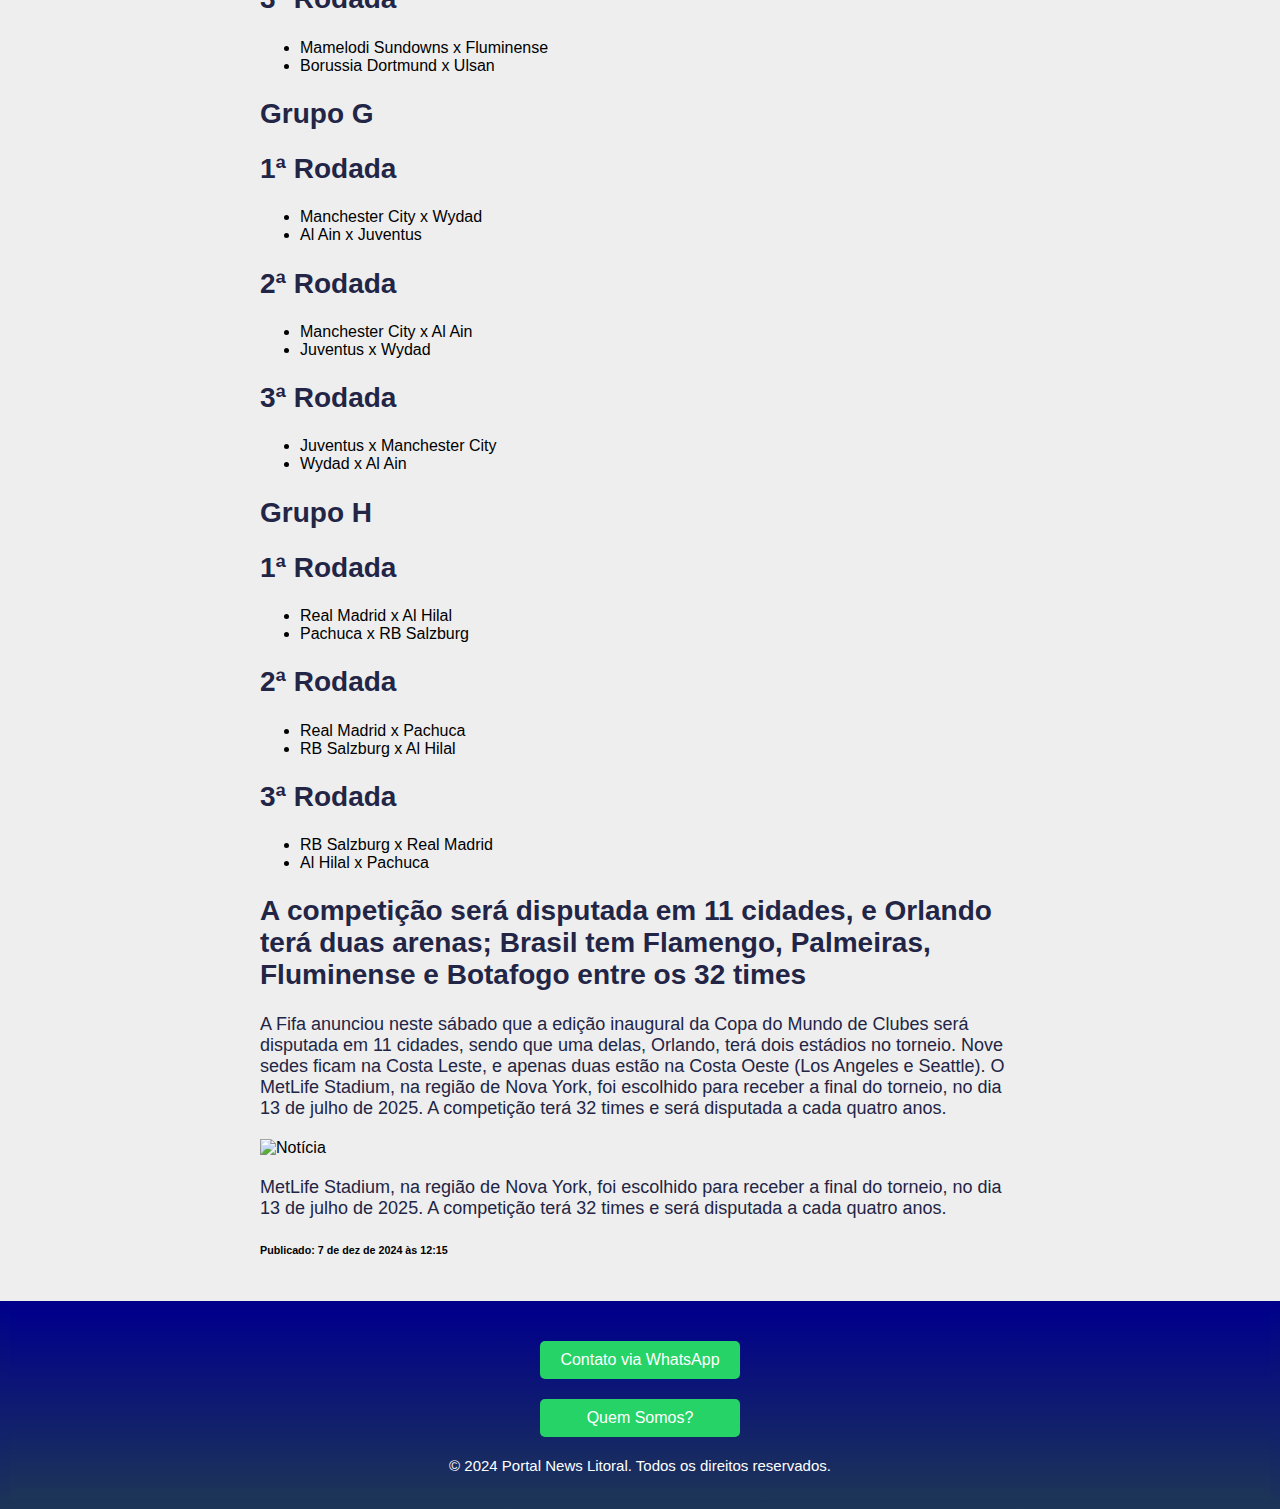
==== commit 5abad421: "update geral" ====
--- a/index.html
+++ b/index.html
@@ -11,7 +11,7 @@
     <link rel="stylesheet" href="/styleGlobal.css" />
     <link rel="stylesheet" href="header/header.css" />
     <link rel="stylesheet" href="footer/footer.css" />
-    <title>Portal Litoral News</title>
+    <title>Portal News Litoral</title>
   </head>
 
   <body>
--- a/styleGlobal.css
+++ b/styleGlobal.css
@@ -16,6 +16,7 @@
 
 html, body {
   font-family: "Roboto", Arial, sans-serif;
+  background-color: #eeeeee;
   margin: 0;
   padding: 0;
   overflow-x: hidden; /* Remove a rolagem horizontal */
--- a/header/header.css
+++ b/header/header.css
@@ -16,9 +16,8 @@
 
 h1 {
   font-size:30px;
-  padding: 0px;
-  margin-bottom: 0px;
   text-align: center;
+  margin: 5px;
 }
 
 nav {
@@ -80,7 +79,7 @@
   header {
     text-align: center;
     padding: 2px;
-    background-image: linear-gradient(to bottom, darkblue, #1D3557);
+    background-image: linear-gradient(to top, darkblue, #1D3557);
     position: relative; /* Fixa a navbar na posição especificada */
     width: 100%; /* Navbar ocupa toda a largura */
   }
@@ -88,7 +87,7 @@
   nav {
     display: flex; /* Ativa o Flexbox */
     justify-content: center; /* Centraliza os itens horizontalmente */
-    background-image: linear-gradient(to bottom, darkblue, #1D3557); /* Gradiente no fundo */
+    background-image: linear-gradient(to bottom, darkblue, #1D3557);
     padding: 10px 0; /* Espaçamento vertical */
     position: relative; /* Fixa a navbar na posição especificada */
     left: 0; /* Alinha ao início da página */
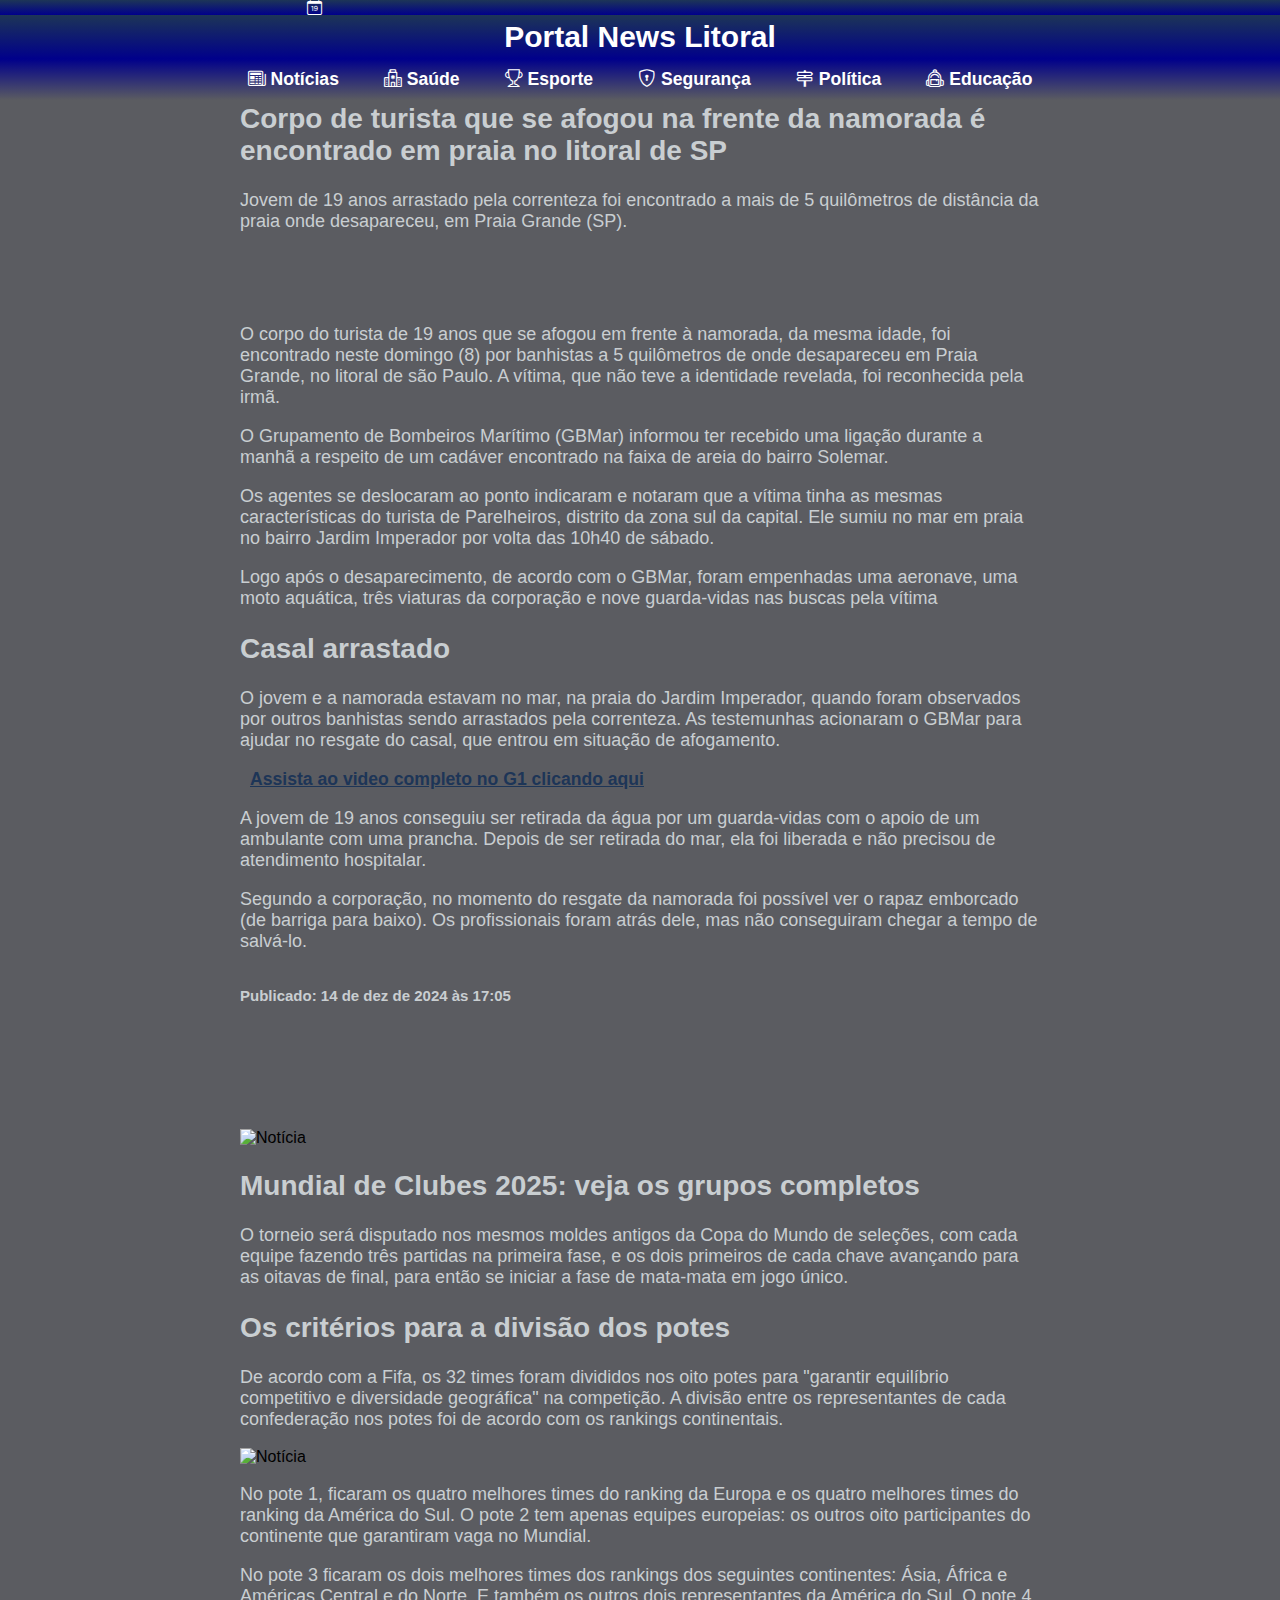
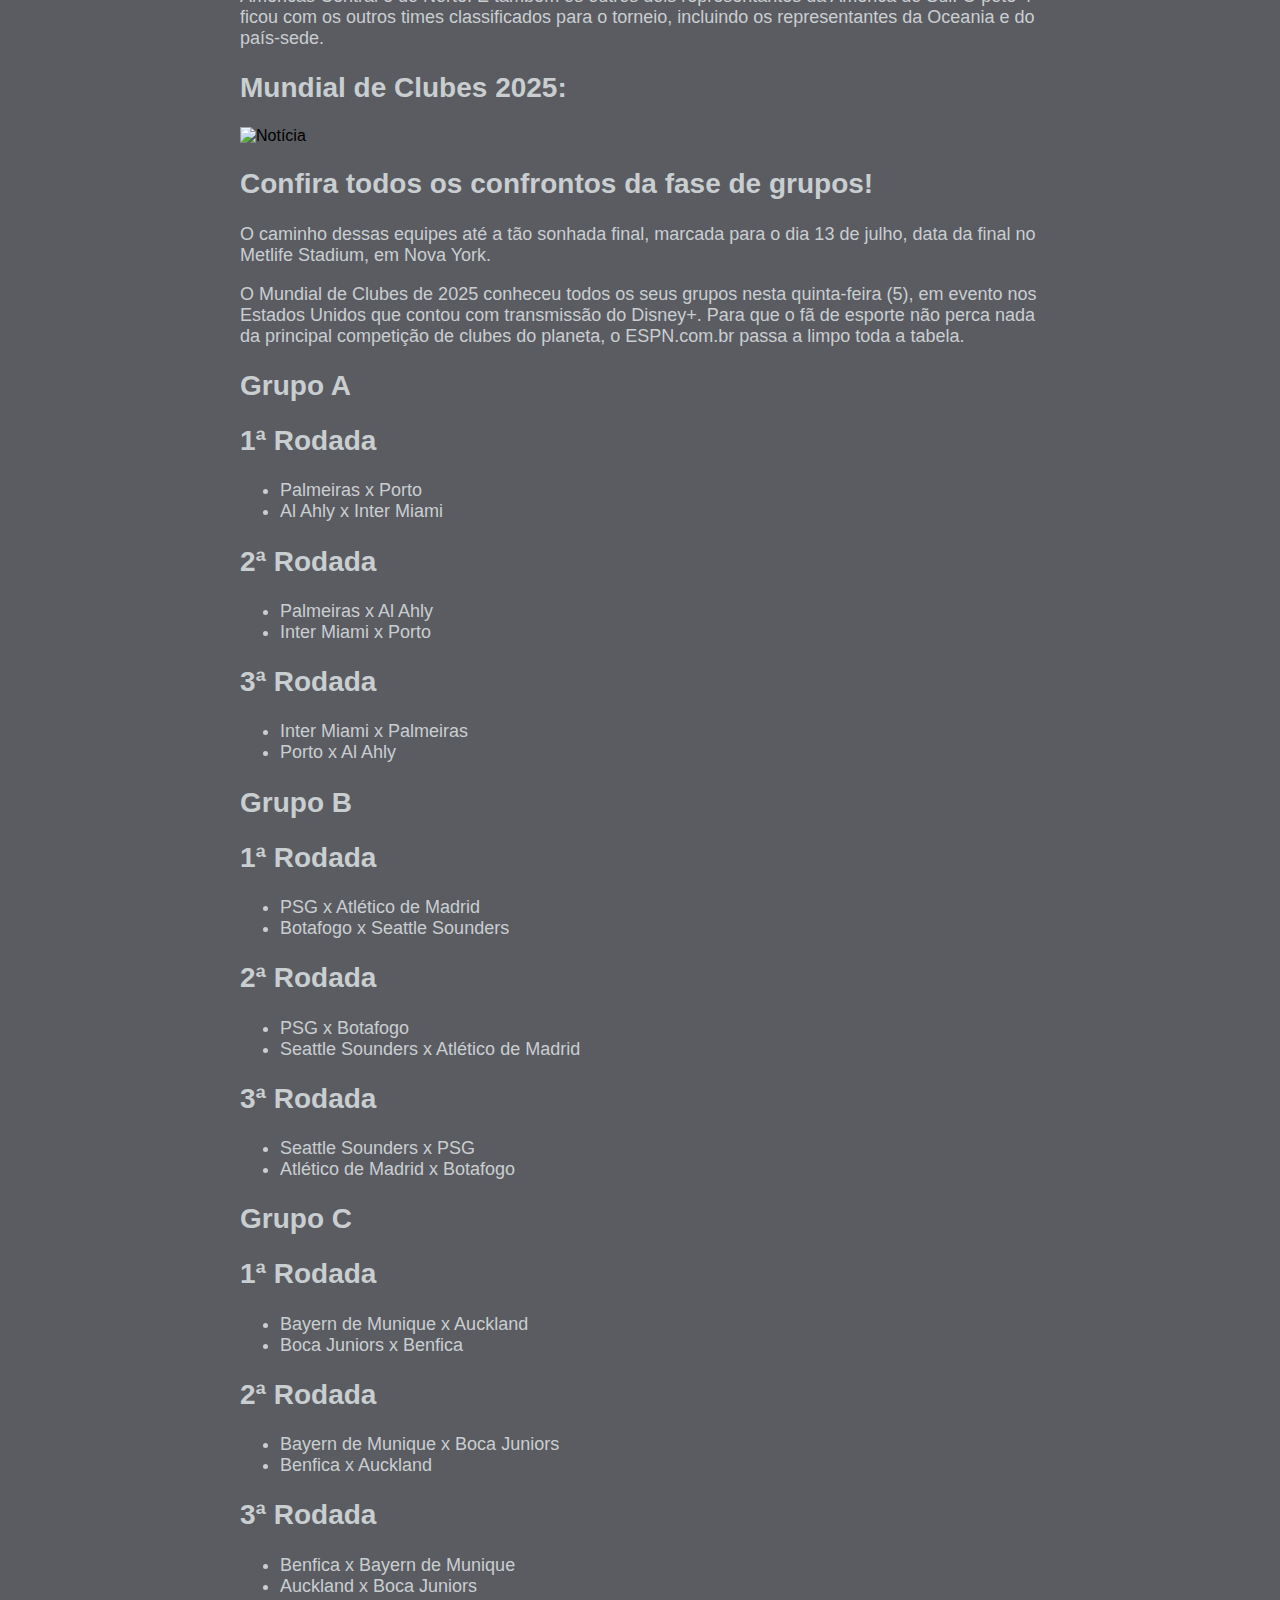
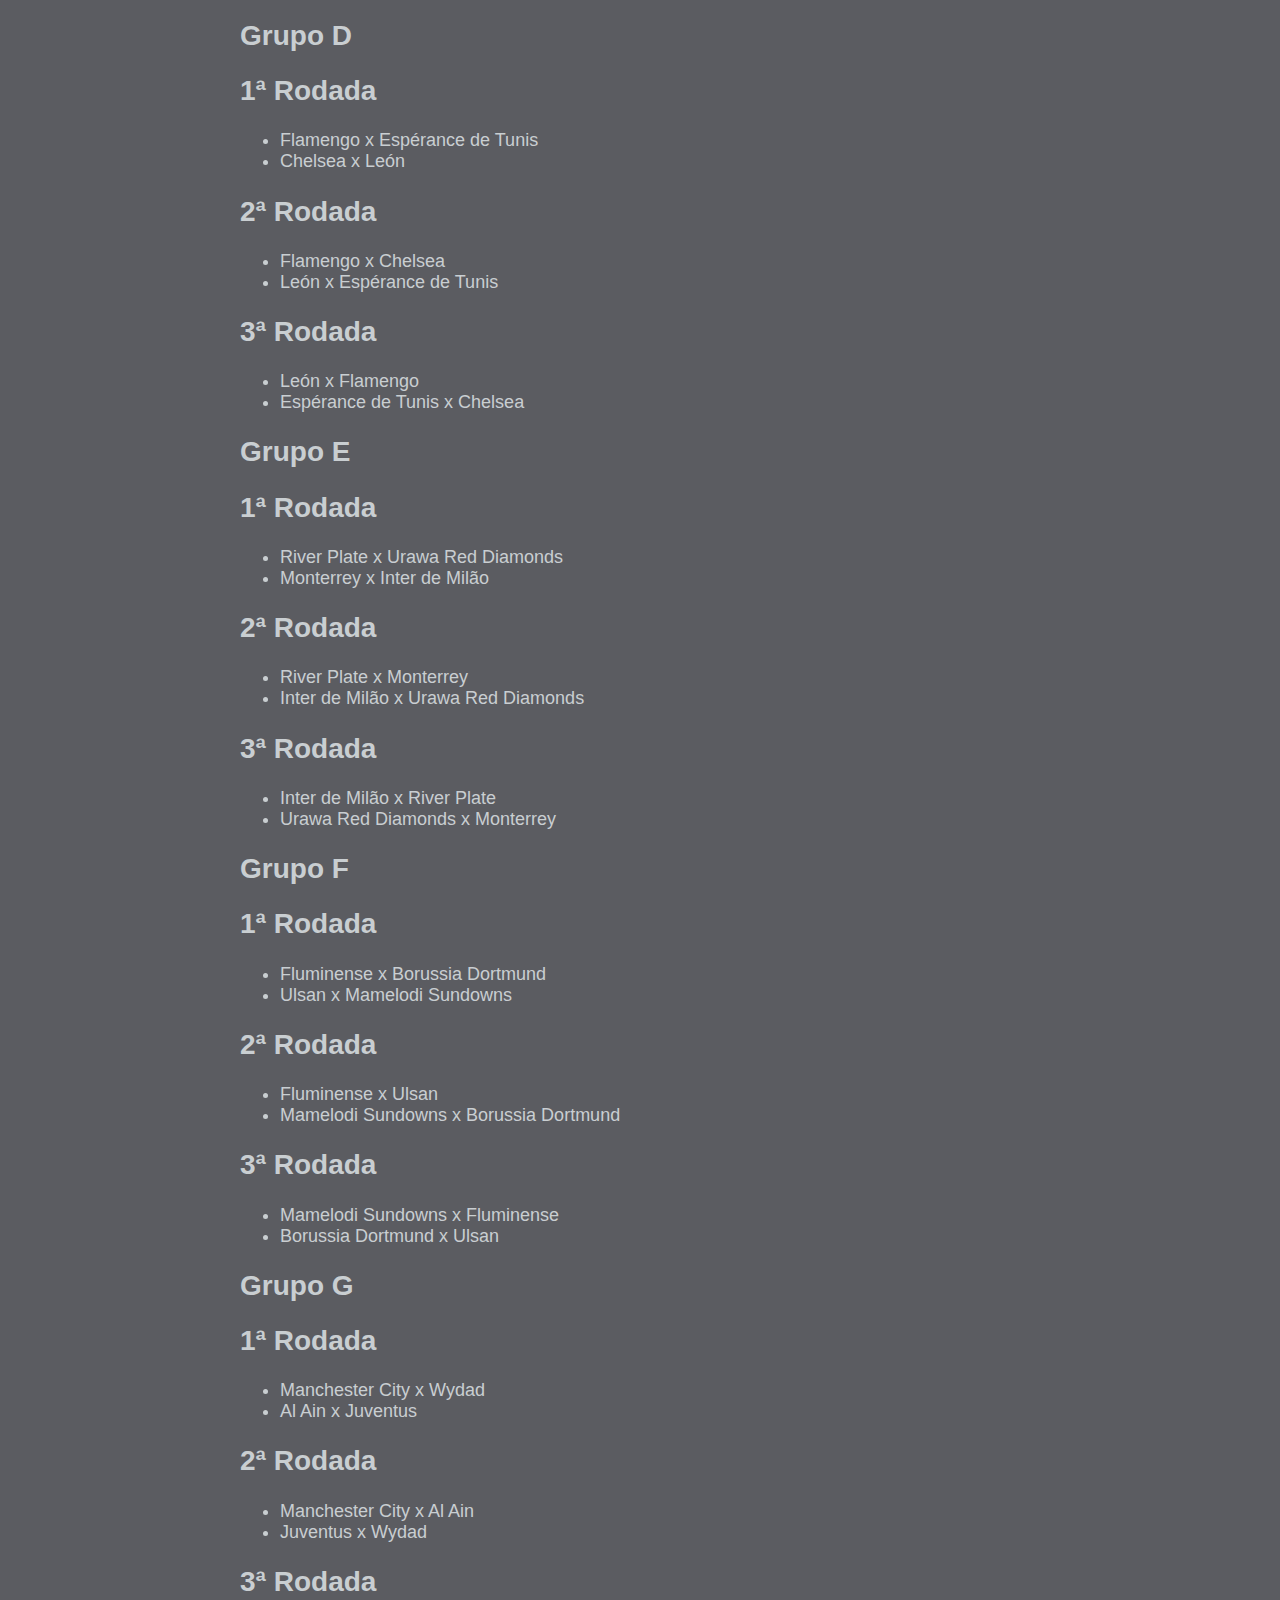
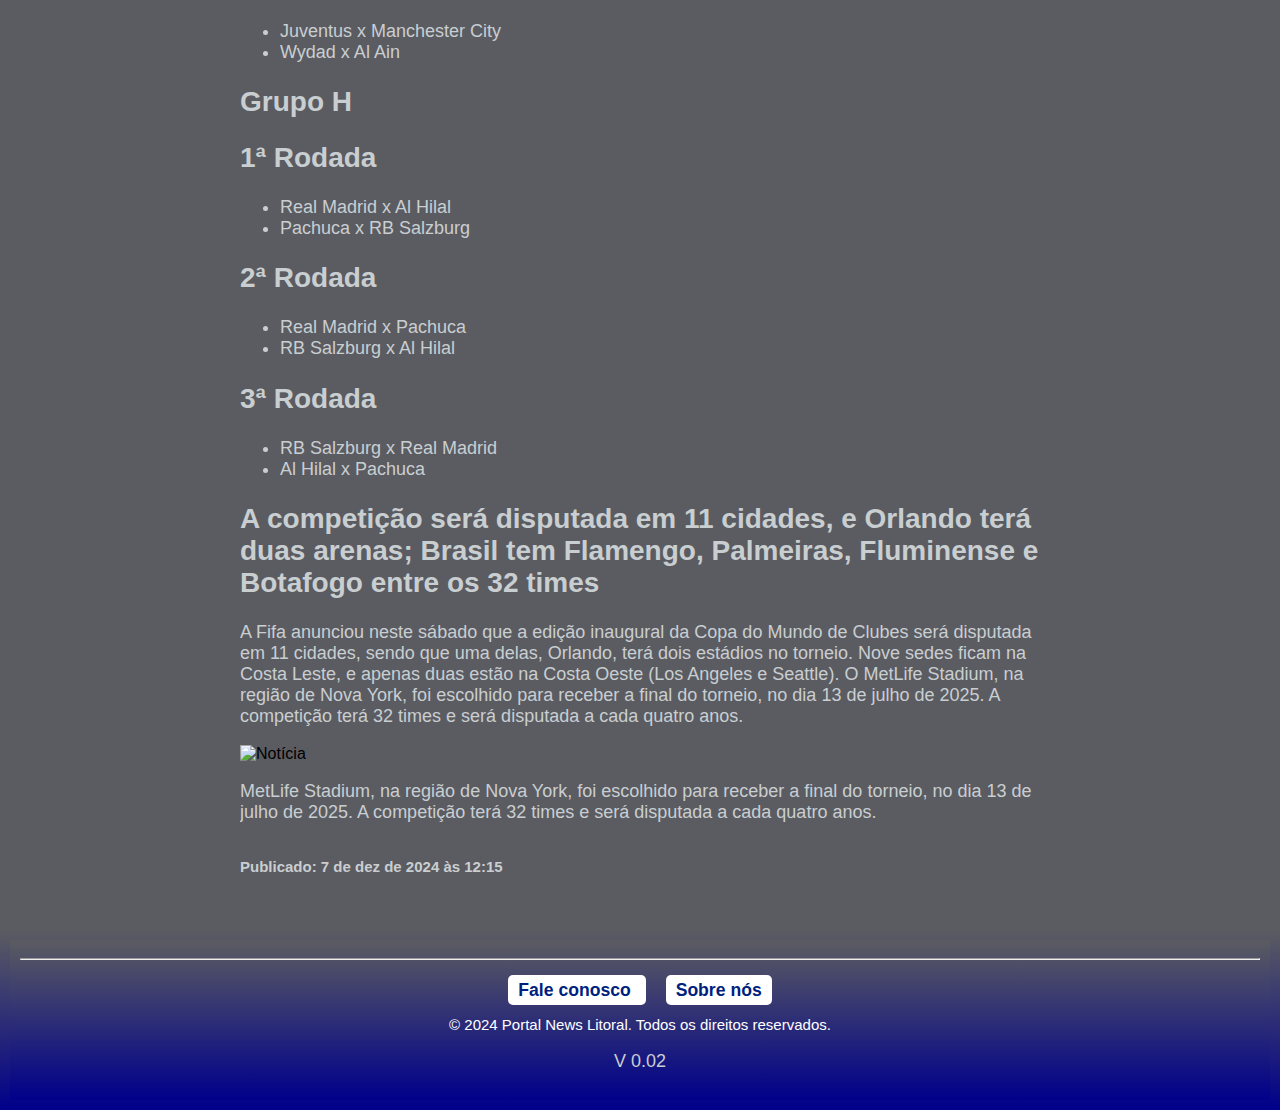
==== commit 108b6edd: "update notícias" ====
--- a/index.html
+++ b/index.html
@@ -18,6 +18,34 @@
     <header class="header"></header>
 
     <div class="container">
+      <h2>Corpo de turista que se afogou na frente da namorada é encontrado em praia no litoral de SP</h2>
+    <p>Jovem de 19 anos arrastado pela correnteza foi encontrado a mais de 5 quilômetros de distância da praia onde desapareceu, em Praia Grande (SP).
+    </p><br>
+    <img src="https://s2-g1.glbimg.com/w4Du_OtTqv9_k9LC9EwCQ6W6Vho=/0x0:1200x800/1000x0/smart/filters:strip_icc()/i.s3.glbimg.com/v1/AUTH_59edd422c0c84a879bd37670ae4f538a/internal_photos/bs/2024/7/f/R5f7QkREqDidrlp1K2dw/g1-701-.png" alt=""><br>
+    
+    <p>O corpo do turista de 19 anos que se afogou em frente à namorada, da mesma idade, foi encontrado neste domingo (8) por banhistas a 5 quilômetros de onde desapareceu em Praia Grande, no litoral de são Paulo. A vítima, que não teve a identidade revelada, foi reconhecida pela irmã.</p>
+
+    <p>O Grupamento de Bombeiros Marítimo (GBMar) informou ter recebido uma ligação durante a manhã a respeito de um cadáver encontrado na faixa de areia do bairro Solemar.</p>
+
+    <p>Os agentes se deslocaram ao ponto indicaram e notaram que a vítima tinha as mesmas características do turista de Parelheiros, distrito da zona sul da capital. Ele sumiu no mar em praia no bairro Jardim Imperador por volta das 10h40 de sábado.</p>
+    <p>Logo após o desaparecimento, de acordo com o GBMar, foram empenhadas uma aeronave, uma moto aquática, três viaturas da corporação e nove guarda-vidas nas buscas pela vítima </p>
+
+    <h2>Casal arrastado</h2>
+
+    <p>O jovem e a namorada estavam no mar, na praia do Jardim Imperador, quando foram observados por outros banhistas sendo arrastados pela correnteza. As testemunhas acionaram o GBMar para ajudar no resgate do casal, que entrou em situação de afogamento.
+
+    </p>
+    <a href="https://g1.globo.com/sp/santos-regiao/video/turista-de-sao-paulo-desaparece-apos-entrar-no-mar-em-praia-grande-13166659.ghtml" target="_blank">Assista ao video completo no G1 clicando aqui</a>
+
+    <p>A jovem de 19 anos conseguiu ser retirada da água por um guarda-vidas com o apoio de um ambulante com uma prancha. Depois de ser retirada do mar, ela foi liberada e não precisou de atendimento hospitalar.
+    </p>
+    <p>Segundo a corporação, no momento do resgate da namorada foi possível ver o rapaz emborcado (de barriga para baixo). Os profissionais foram atrás dele, mas não conseguiram chegar a tempo de salvá-lo.
+    </p>
+
+      <h6><span>Publicado:</span> 14 de dez de 2024 às 17:05</h6>
+    </div>
+
+    <div class="container">
       <img
         src="https://pbs.twimg.com/media/GdshTsCWIAAEj3i?format=jpg&name=900x900"
         alt="Notícia"
--- a/styleGlobal.css
+++ b/styleGlobal.css
@@ -16,7 +16,7 @@
 
 html, body {
   font-family: "Roboto", Arial, sans-serif;
-  background-color: #eeeeee;
+  background-color: #5b5c61;
   margin: 0;
   padding: 0;
   overflow-x: hidden; /* Remove a rolagem horizontal */
@@ -25,25 +25,38 @@
 
 h2 {
   font-size: 28px;
-  color: #222545;
+  color: #C9CED1;
 }
 
-p{
+h6 {
+  font-size: 15px;
+  color: #C9CED1;
+}
+
+p, ul, li {
   font-size: 18px;
-  color: #222545;
+  color: #C9CED1;
+}
+
+a {
+  color: #1D3557; /* Cor do texto */
+  font-weight: bold; /* Texto em negrito */
+  font-size: 1.1rem; /* Aumenta o tamanho da fonte */
+  padding: 5px 10px; /* Espaçamento interno */
+  transition: color 0.3s, background-color 0.3s; /* Animação ao passar o mouse */
 }
 
 .container {
   max-width: 800px;
   margin: 20px auto;
-  padding: 0 20px;
+  padding-top: 60px;
 }
 
 img {
   max-width: 100%;
   height: auto;
   display: block;
-  margin: 20px auto;
+  margin: 10px auto;
 }
 
 /* Responsividade */
@@ -54,4 +67,15 @@
     display: block;
     margin: 2px auto;
   }
+
+  .container {
+    max-width: 768px;
+    margin: 20px auto;
+  }
+
+  p, h2, h6{
+    padding-left: 10px;
+    padding-right: 10px;
+  }
 }
+
--- a/header/header.css
+++ b/header/header.css
@@ -23,7 +23,7 @@
 nav {
   display: flex; /* Ativa o Flexbox */
   justify-content: center; /* Centraliza os itens horizontalmente */
-  background-image: linear-gradient(to bottom,darkblue, #1D3557); /* Gradiente no fundo */
+  background-image: linear-gradient(to bottom,darkblue, #5b5c61); /* Gradiente no fundo */
   padding: 10px 0; /* Espaçamento vertical */
   position: fixed; /* Fixa a navbar na posição especificada */
   left: 0; /* Alinha ao início da página */
@@ -74,11 +74,21 @@
   border-radius: 5px; /* Bordas arredondadas */
 }
 
+#iconCalendar {
+  display: flex;
+  font-size: 15px;
+  padding-left: 24%;
+}
+
+#data-hora {
+  font-size: 15px;
+  padding-left: 2%;
+}
+
 /* Responsividade */
 @media (max-width: 768px) {
   header {
     text-align: center;
-    padding: 2px;
     background-image: linear-gradient(to top, darkblue, #1D3557);
     position: relative; /* Fixa a navbar na posição especificada */
     width: 100%; /* Navbar ocupa toda a largura */
@@ -87,7 +97,7 @@
   nav {
     display: flex; /* Ativa o Flexbox */
     justify-content: center; /* Centraliza os itens horizontalmente */
-    background-image: linear-gradient(to bottom, darkblue, #1D3557);
+    background-image: linear-gradient(to bottom, darkblue, #5b5c61);
     padding: 10px 0; /* Espaçamento vertical */
     position: relative; /* Fixa a navbar na posição especificada */
     left: 0; /* Alinha ao início da página */
@@ -103,4 +113,19 @@
     margin: 0; /* Remove o margin padrão */
     list-style: none; /* Remove o estilo padrão da lista */
   }
+
+  .container {
+    margin: -20px auto;
+  }
+
+  #iconCalendar {
+    display: flex;
+    font-size: 11px;
+    padding-left: 1%;
+  }
+
+  #data-hora {
+    font-size: 11px;
+    padding-left: 2%;
+  }
 }--- a/footer/footer.css
+++ b/footer/footer.css
@@ -4,19 +4,6 @@
   padding: 0;
   overflow-x: hidden; /* Remove a rolagem horizontal */
   width: 100%; /* Garante que o conteúdo não ultrapasse a largura da viewport */
-}
-
-.contact-button {
-  display: block;
-  width: 100%;
-  max-width: 200px;
-  margin: 20px auto;
-  padding: 10px 20px;
-  background-color: #25d366;
-  color: white;
-  text-align: center;
-  text-decoration: none;
-  border-radius: 5px;
 }
 
 .contact-button:hover {
@@ -28,11 +15,31 @@
   font-size: 15px;
 }
 
+.btnFooter {
+  color: #001f7f; /* Altera a cor do texto ao passar o mouse */
+  background: #fff; /* Fundo branco no hover */
+  border-radius: 5px; /* Bordas arredondadas */
+}
+
 footer {
-  background-image: linear-gradient(to bottom,darkblue, #1D3557); /* Gradiente no fundo */
+  background-image: linear-gradient(to top,darkblue, #5b5c61); /* Gradiente no fundo */
   color: white;
   text-align: center;
   padding: 10px;
   bottom: 0;
   width: 100%;
 }
+
+footer > a {
+  color: white;
+  margin: 10px;
+  max-width: 200px;
+  text-decoration: none;
+  font-weight: bolder;
+  text-decoration: none; /* Remove o sublinhado dos links */
+  
+}
+
+hr {
+  margin-bottom: 20px;
+}
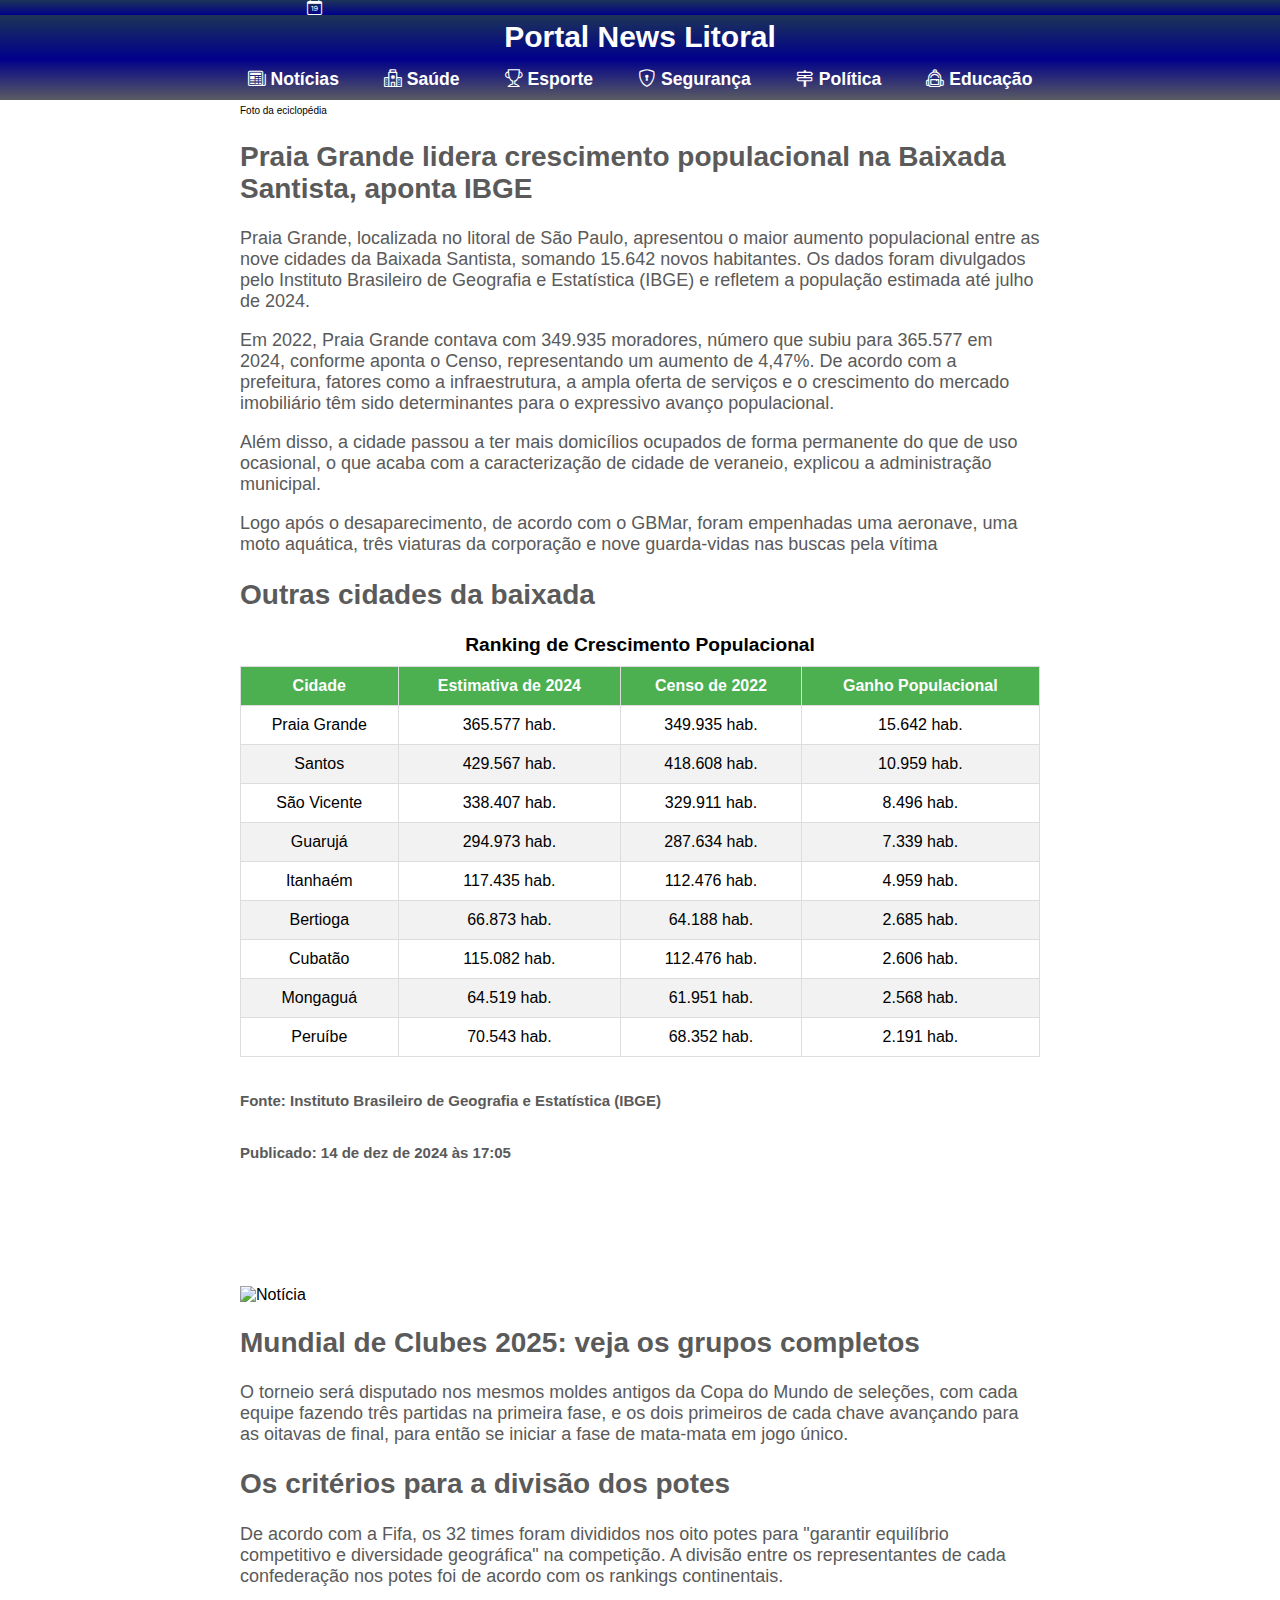
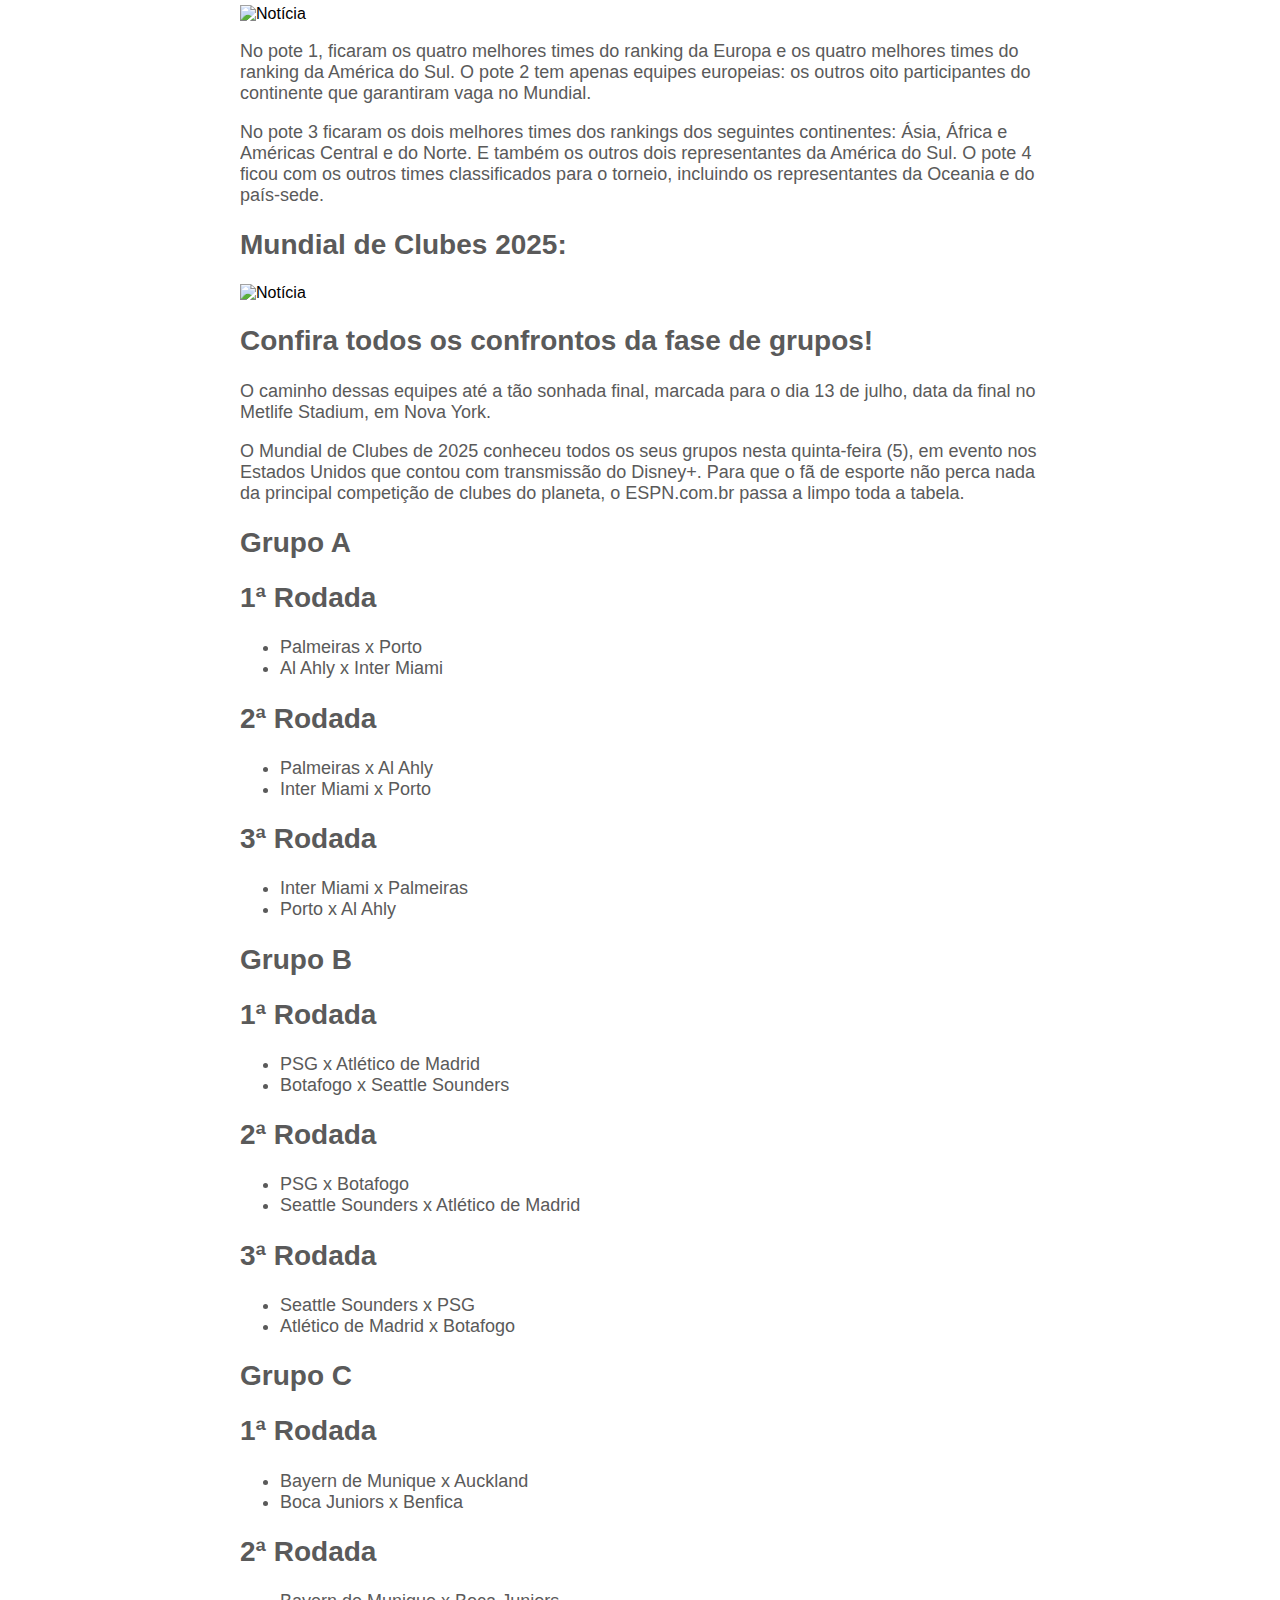
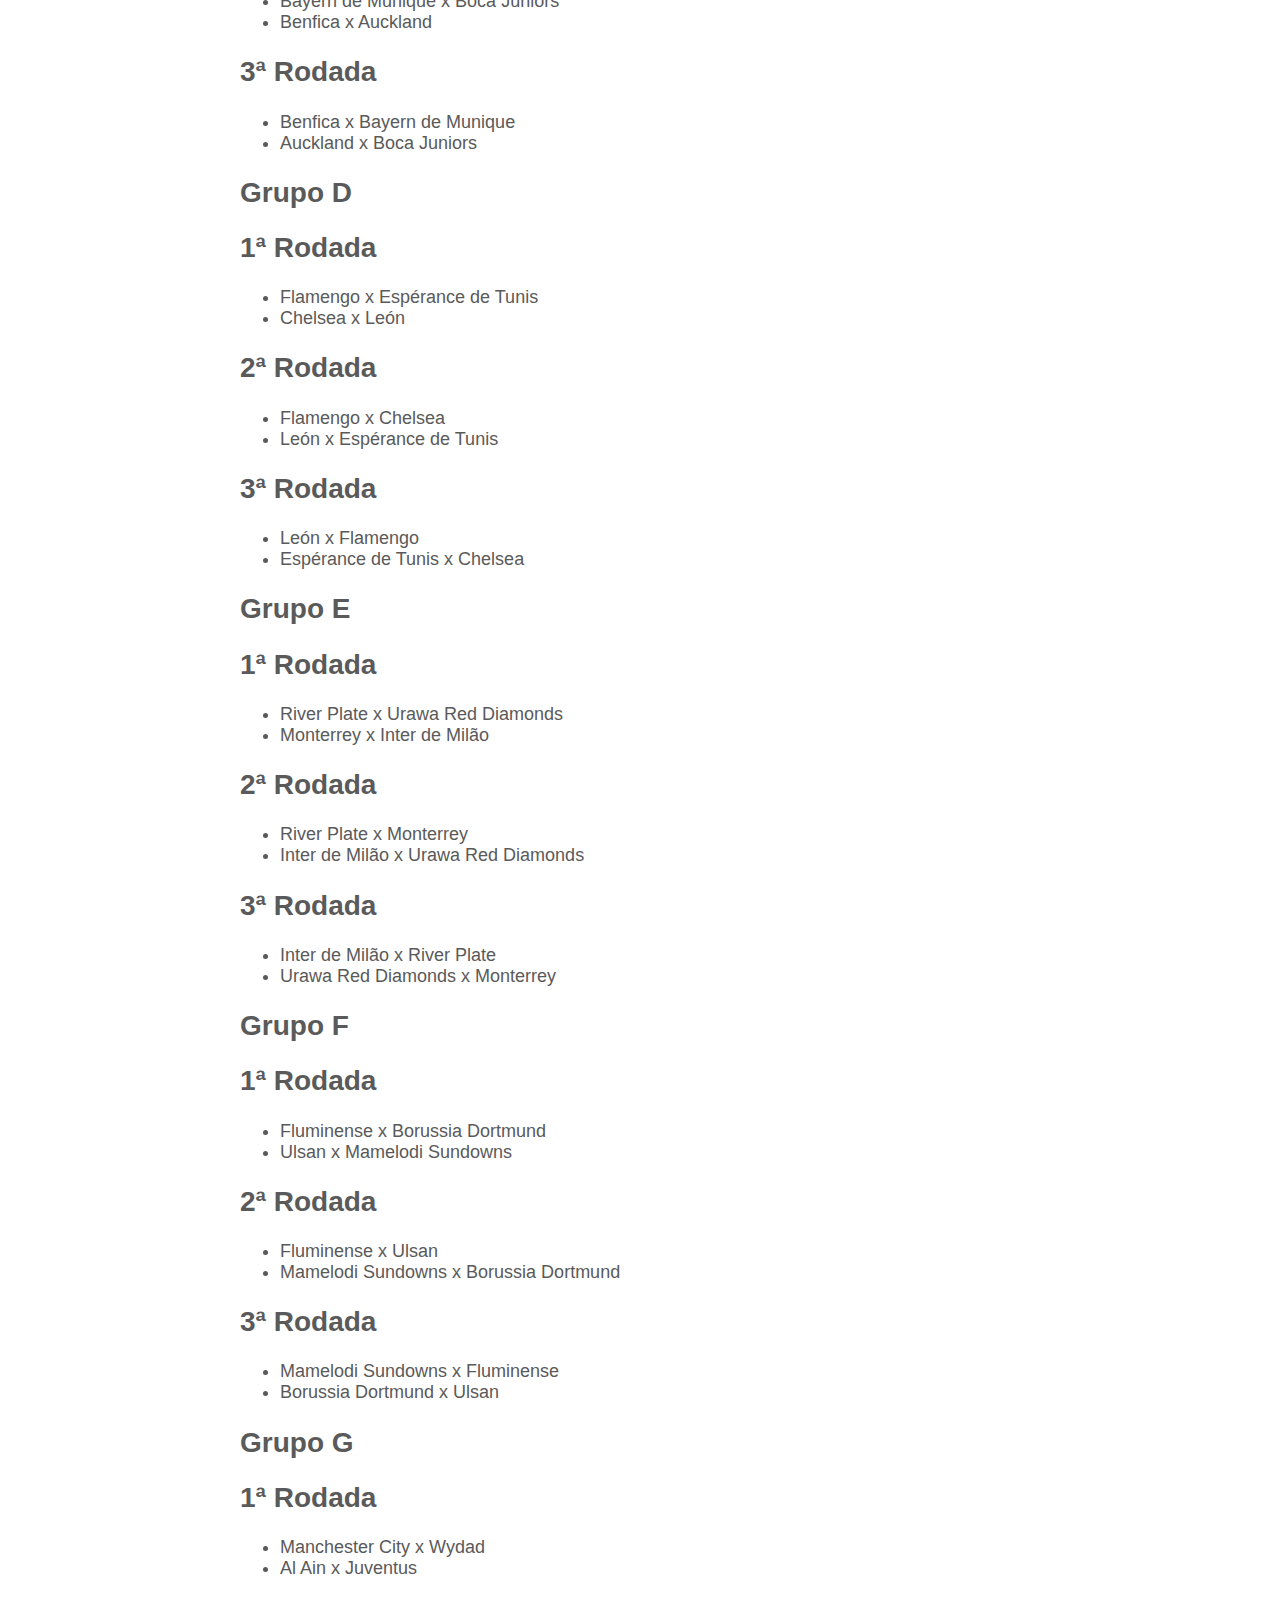
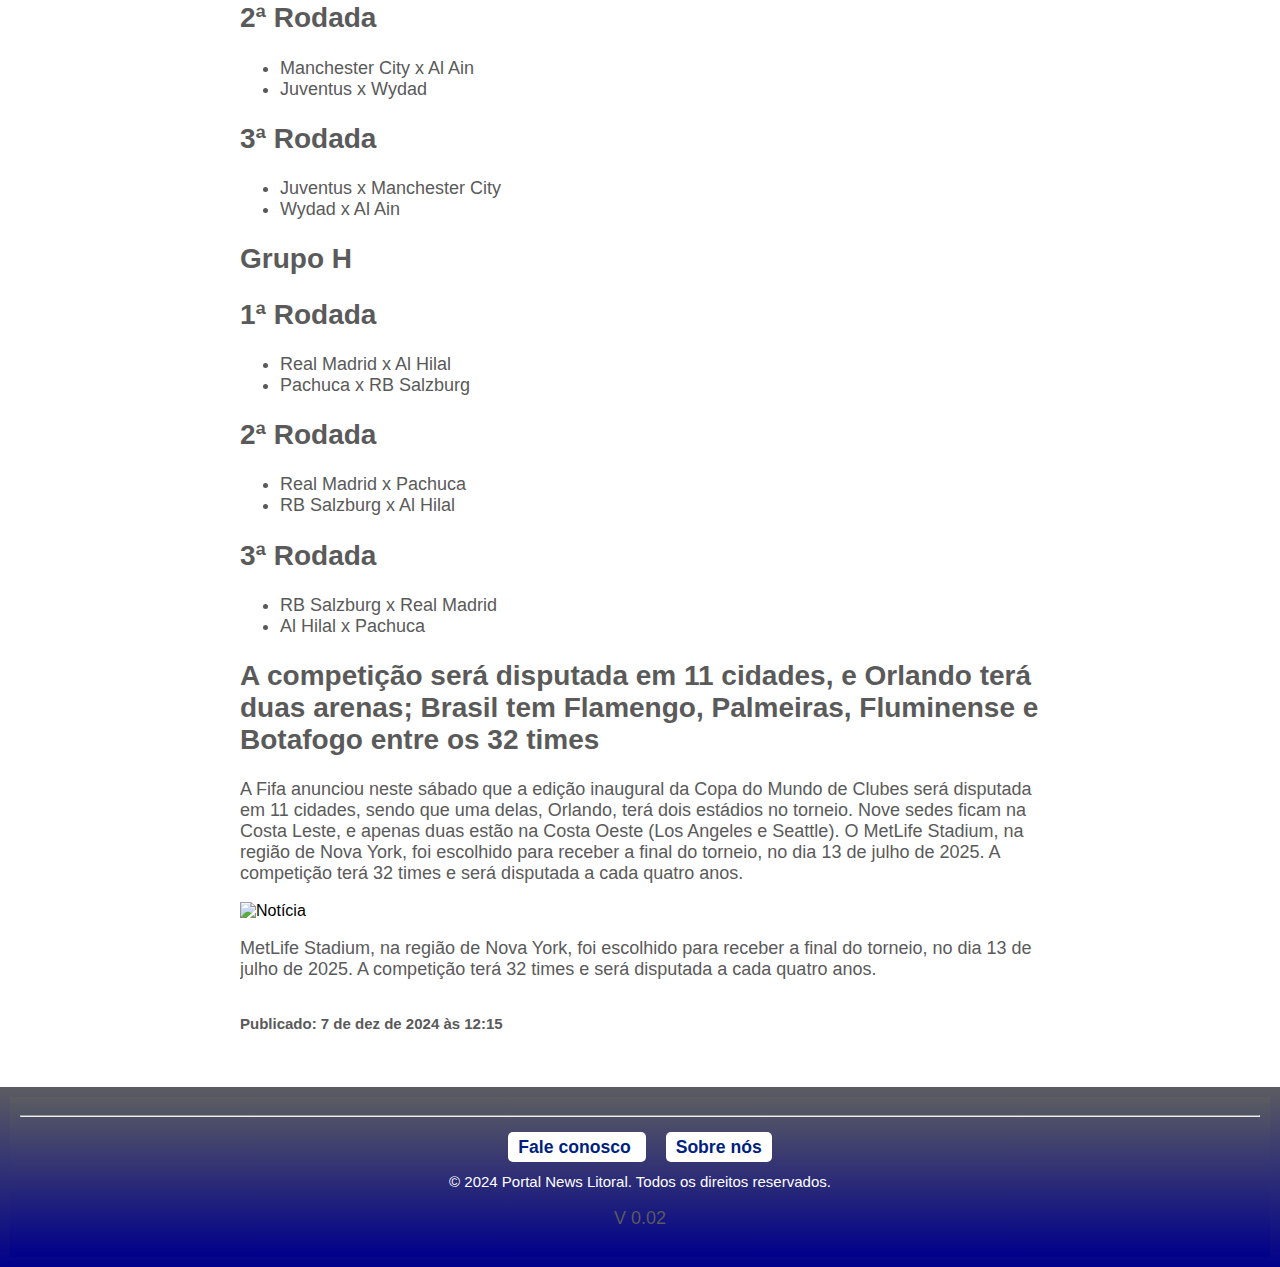
==== commit 3bc47639: "update news" ====
--- a/index.html
+++ b/index.html
@@ -18,30 +18,89 @@
     <header class="header"></header>
 
     <div class="container">
-      <h2>Corpo de turista que se afogou na frente da namorada é encontrado em praia no litoral de SP</h2>
-    <p>Jovem de 19 anos arrastado pela correnteza foi encontrado a mais de 5 quilômetros de distância da praia onde desapareceu, em Praia Grande (SP).
-    </p><br>
-    <img src="https://s2-g1.glbimg.com/w4Du_OtTqv9_k9LC9EwCQ6W6Vho=/0x0:1200x800/1000x0/smart/filters:strip_icc()/i.s3.glbimg.com/v1/AUTH_59edd422c0c84a879bd37670ae4f538a/internal_photos/bs/2024/7/f/R5f7QkREqDidrlp1K2dw/g1-701-.png" alt=""><br>
+      
+    <img src="https://upload.wikimedia.org/wikipedia/commons/3/31/GUILHERMINA_-_DEZ_2010_-_panoramio_%282%29.jpg" alt="">
+    <h7>Foto da eciclopédia</h7>
     
-    <p>O corpo do turista de 19 anos que se afogou em frente à namorada, da mesma idade, foi encontrado neste domingo (8) por banhistas a 5 quilômetros de onde desapareceu em Praia Grande, no litoral de são Paulo. A vítima, que não teve a identidade revelada, foi reconhecida pela irmã.</p>
-
-    <p>O Grupamento de Bombeiros Marítimo (GBMar) informou ter recebido uma ligação durante a manhã a respeito de um cadáver encontrado na faixa de areia do bairro Solemar.</p>
-
-    <p>Os agentes se deslocaram ao ponto indicaram e notaram que a vítima tinha as mesmas características do turista de Parelheiros, distrito da zona sul da capital. Ele sumiu no mar em praia no bairro Jardim Imperador por volta das 10h40 de sábado.</p>
+    <h2>Praia Grande lidera crescimento populacional na Baixada Santista, aponta IBGE</h2>
+
+    <p>Praia Grande, localizada no litoral de São Paulo, apresentou o maior aumento populacional entre as nove cidades da Baixada Santista, somando 15.642 novos habitantes. Os dados foram divulgados pelo Instituto Brasileiro de Geografia e Estatística (IBGE) e refletem a população estimada até julho de 2024.</p>
+
+    <p>Em 2022, Praia Grande contava com 349.935 moradores, número que subiu para 365.577 em 2024, conforme aponta o Censo, representando um aumento de 4,47%. De acordo com a prefeitura, fatores como a infraestrutura, a ampla oferta de serviços e o crescimento do mercado imobiliário têm sido determinantes para o expressivo avanço populacional.</p>
+
+    <p>Além disso, a cidade passou a ter mais domicílios ocupados de forma permanente do que de uso ocasional, o que acaba com a caracterização de cidade de veraneio, explicou a administração municipal.</p>
     <p>Logo após o desaparecimento, de acordo com o GBMar, foram empenhadas uma aeronave, uma moto aquática, três viaturas da corporação e nove guarda-vidas nas buscas pela vítima </p>
 
-    <h2>Casal arrastado</h2>
-
-    <p>O jovem e a namorada estavam no mar, na praia do Jardim Imperador, quando foram observados por outros banhistas sendo arrastados pela correnteza. As testemunhas acionaram o GBMar para ajudar no resgate do casal, que entrou em situação de afogamento.
-
-    </p>
-    <a href="https://g1.globo.com/sp/santos-regiao/video/turista-de-sao-paulo-desaparece-apos-entrar-no-mar-em-praia-grande-13166659.ghtml" target="_blank">Assista ao video completo no G1 clicando aqui</a>
-
-    <p>A jovem de 19 anos conseguiu ser retirada da água por um guarda-vidas com o apoio de um ambulante com uma prancha. Depois de ser retirada do mar, ela foi liberada e não precisou de atendimento hospitalar.
-    </p>
-    <p>Segundo a corporação, no momento do resgate da namorada foi possível ver o rapaz emborcado (de barriga para baixo). Os profissionais foram atrás dele, mas não conseguiram chegar a tempo de salvá-lo.
-    </p>
-
+    <h2>Outras cidades da baixada</h2>
+
+    <table>
+      <caption>Ranking de Crescimento Populacional</caption>
+      <thead>
+          <tr>
+              <th>Cidade</th>
+              <th>Estimativa de 2024</th>
+              <th>Censo de 2022</th>
+              <th>Ganho Populacional</th>
+          </tr>
+      </thead>
+      <tbody>
+          <tr>
+              <td>Praia Grande</td>
+              <td>365.577 hab.</td>
+              <td>349.935 hab.</td>
+              <td>15.642 hab.</td>
+          </tr>
+          <tr>
+              <td>Santos</td>
+              <td>429.567 hab.</td>
+              <td>418.608 hab.</td>
+              <td>10.959 hab.</td>
+          </tr>
+          <tr>
+              <td>São Vicente</td>
+              <td>338.407 hab.</td>
+              <td>329.911 hab.</td>
+              <td>8.496 hab.</td>
+          </tr>
+          <tr>
+              <td>Guarujá</td>
+              <td>294.973 hab.</td>
+              <td>287.634 hab.</td>
+              <td>7.339 hab.</td>
+          </tr>
+          <tr>
+              <td>Itanhaém</td>
+              <td>117.435 hab.</td>
+              <td>112.476 hab.</td>
+              <td>4.959 hab.</td>
+          </tr>
+          <tr>
+              <td>Bertioga</td>
+              <td>66.873 hab.</td>
+              <td>64.188 hab.</td>
+              <td>2.685 hab.</td>
+          </tr>
+          <tr>
+              <td>Cubatão</td>
+              <td>115.082 hab.</td>
+              <td>112.476 hab.</td>
+              <td>2.606 hab.</td>
+          </tr>
+          <tr>
+              <td>Mongaguá</td>
+              <td>64.519 hab.</td>
+              <td>61.951 hab.</td>
+              <td>2.568 hab.</td>
+          </tr>
+          <tr>
+              <td>Peruíbe</td>
+              <td>70.543 hab.</td>
+              <td>68.352 hab.</td>
+              <td>2.191 hab.</td>
+          </tr>
+      </tbody>
+  </table>
+    <h6>Fonte: Instituto Brasileiro de Geografia e Estatística (IBGE)</h6>
       <h6><span>Publicado:</span> 14 de dez de 2024 às 17:05</h6>
     </div>
 
--- a/styleGlobal.css
+++ b/styleGlobal.css
@@ -2,6 +2,7 @@
 
 * {
   box-sizing: border-box; /* Garante que margens e bordas sejam incluídas na largura/altura */
+  font-family: Verdana, Geneva, Tahoma, sans-serif
 }
 
 .container {
@@ -15,8 +16,7 @@
 }
 
 html, body {
-  font-family: "Roboto", Arial, sans-serif;
-  background-color: #5b5c61;
+  background-color: whitesmoke
   margin: 0;
   padding: 0;
   overflow-x: hidden; /* Remove a rolagem horizontal */
@@ -25,17 +25,17 @@
 
 h2 {
   font-size: 28px;
-  color: #C9CED1;
+  color: #5a5a5a;
 }
 
 h6 {
   font-size: 15px;
-  color: #C9CED1;
+  color: #5a5a5a;
 }
 
 p, ul, li {
   font-size: 18px;
-  color: #C9CED1;
+  color: #5a5a5a;
 }
 
 a {
@@ -44,6 +44,41 @@
   font-size: 1.1rem; /* Aumenta o tamanho da fonte */
   padding: 5px 10px; /* Espaçamento interno */
   transition: color 0.3s, background-color 0.3s; /* Animação ao passar o mouse */
+}
+
+h7{
+  font-size: 10px;
+}
+
+table {
+  width: 100%;
+  border-collapse: collapse;
+  margin-top: 20px;
+}
+
+thead {
+  background-color: #4CAF50;
+  color: white;
+}
+
+th, td {
+  border: 1px solid #ddd;
+  text-align: center;
+  padding: 10px;
+}
+
+tbody tr:nth-child(even) {
+  background-color: #f2f2f2;
+}
+
+tbody tr:hover {
+  background-color: #ddd;
+}
+
+caption {
+  margin-bottom: 10px;
+  font-size: 1.2em;
+  font-weight: bold;
 }
 
 .container {
@@ -77,5 +112,10 @@
     padding-left: 10px;
     padding-right: 10px;
   }
+
+  p, ul, li {
+    font-size: 14px;
+    color: #5a5a5a;
+  }
 }
 
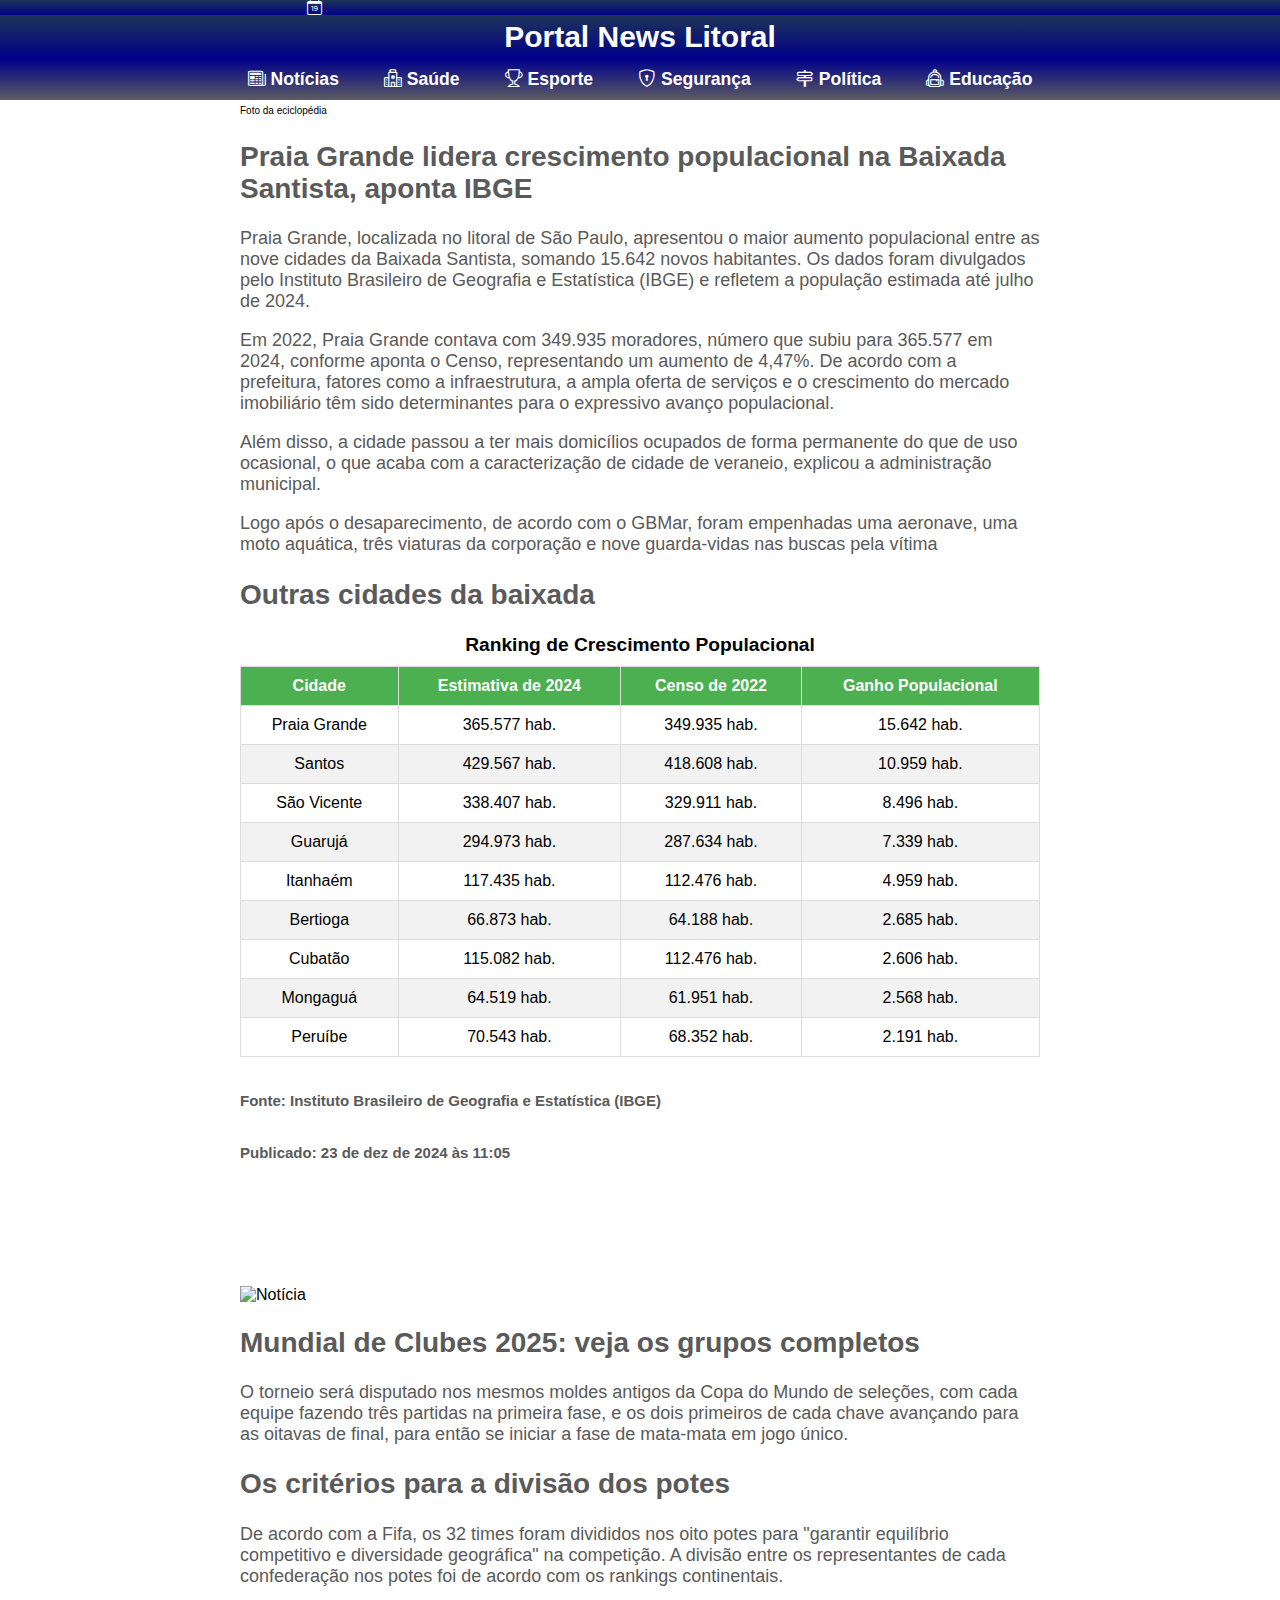
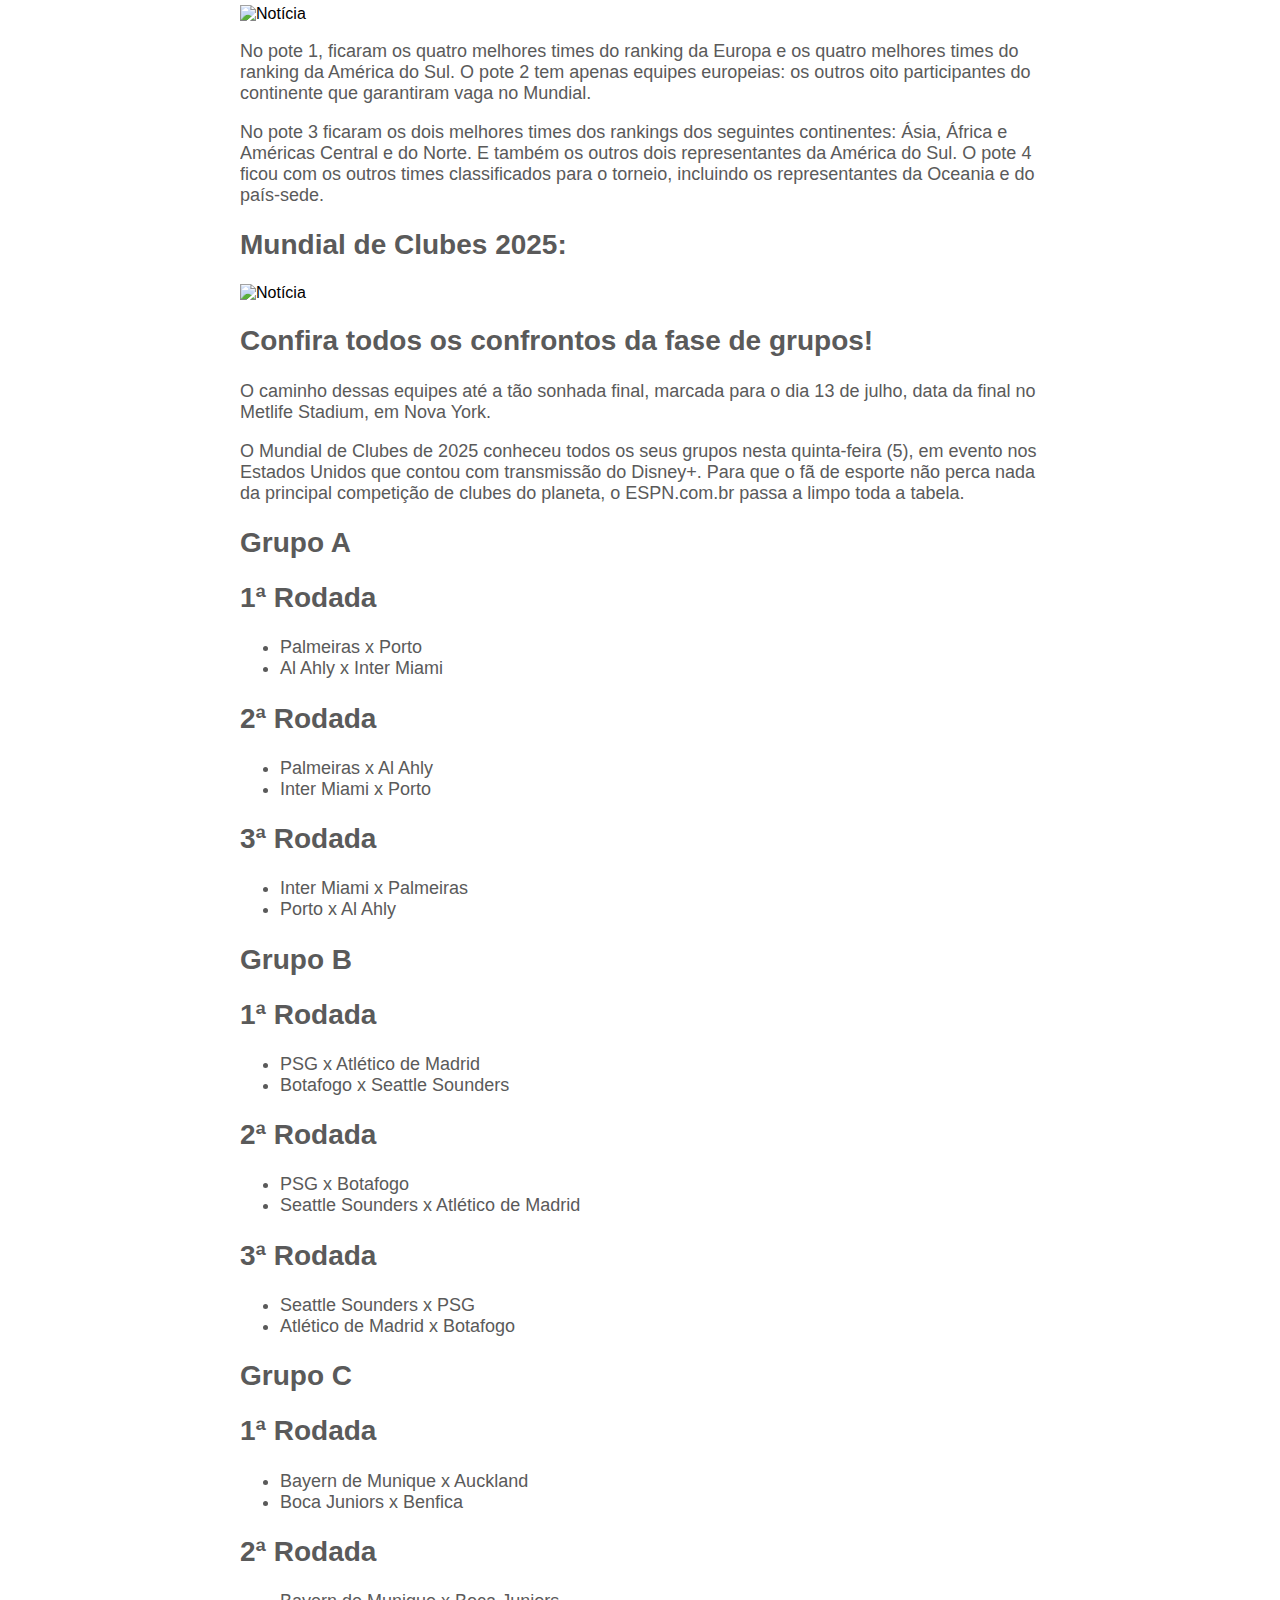
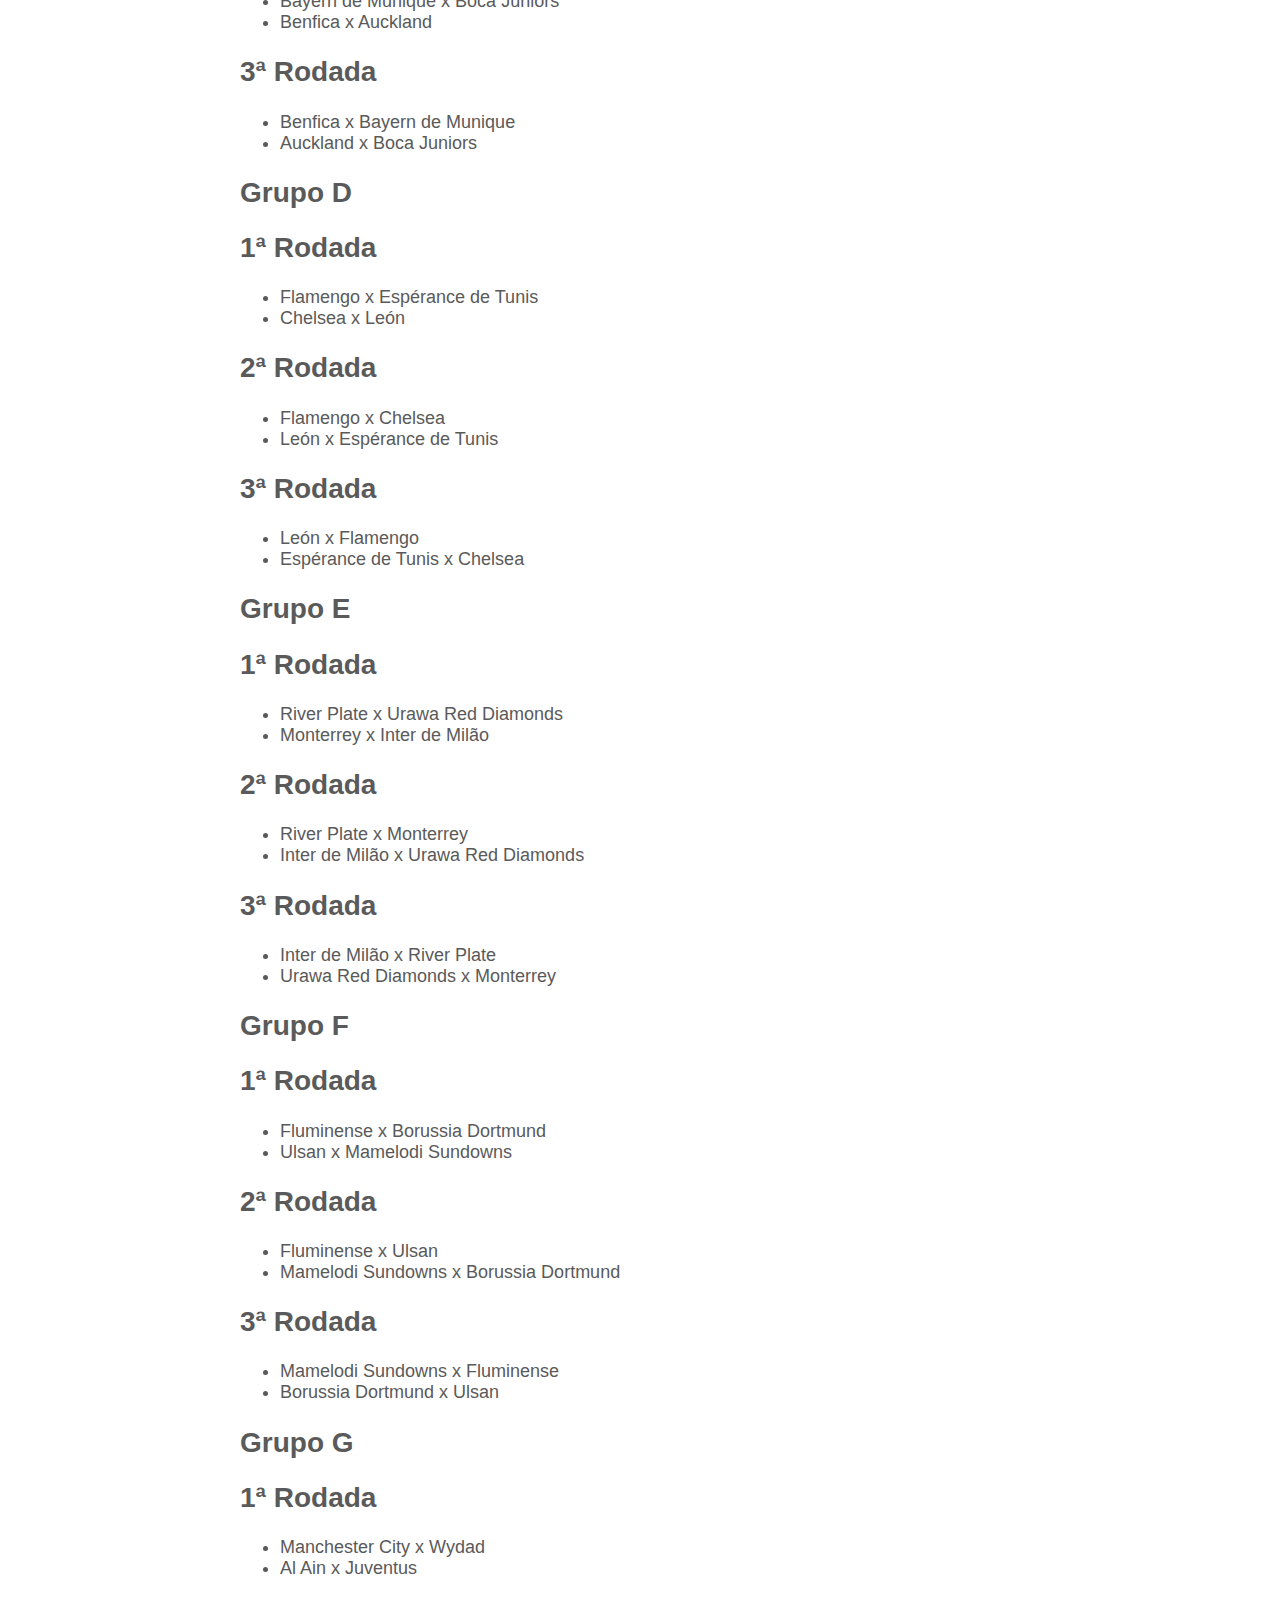
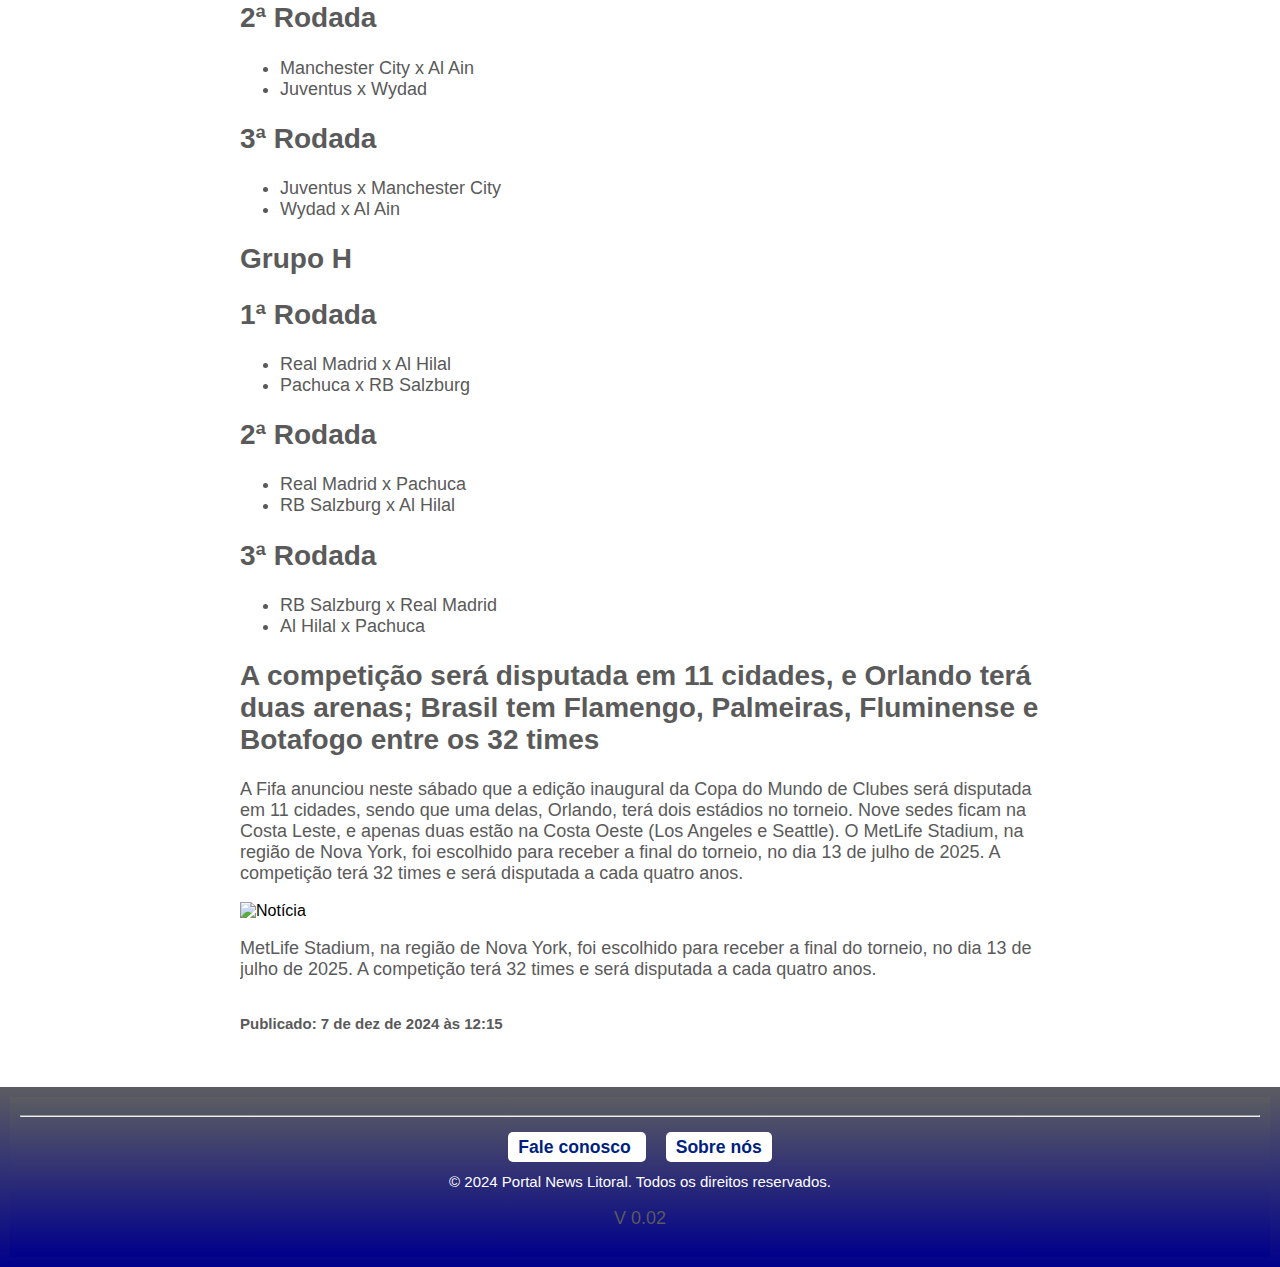
==== commit 68a42a77: "update news" ====
--- a/index.html
+++ b/index.html
@@ -101,7 +101,7 @@
       </tbody>
   </table>
     <h6>Fonte: Instituto Brasileiro de Geografia e Estatística (IBGE)</h6>
-      <h6><span>Publicado:</span> 14 de dez de 2024 às 17:05</h6>
+      <h6><span>Publicado:</span> 23 de dez de 2024 às 11:05</h6>
     </div>
 
     <div class="container">
